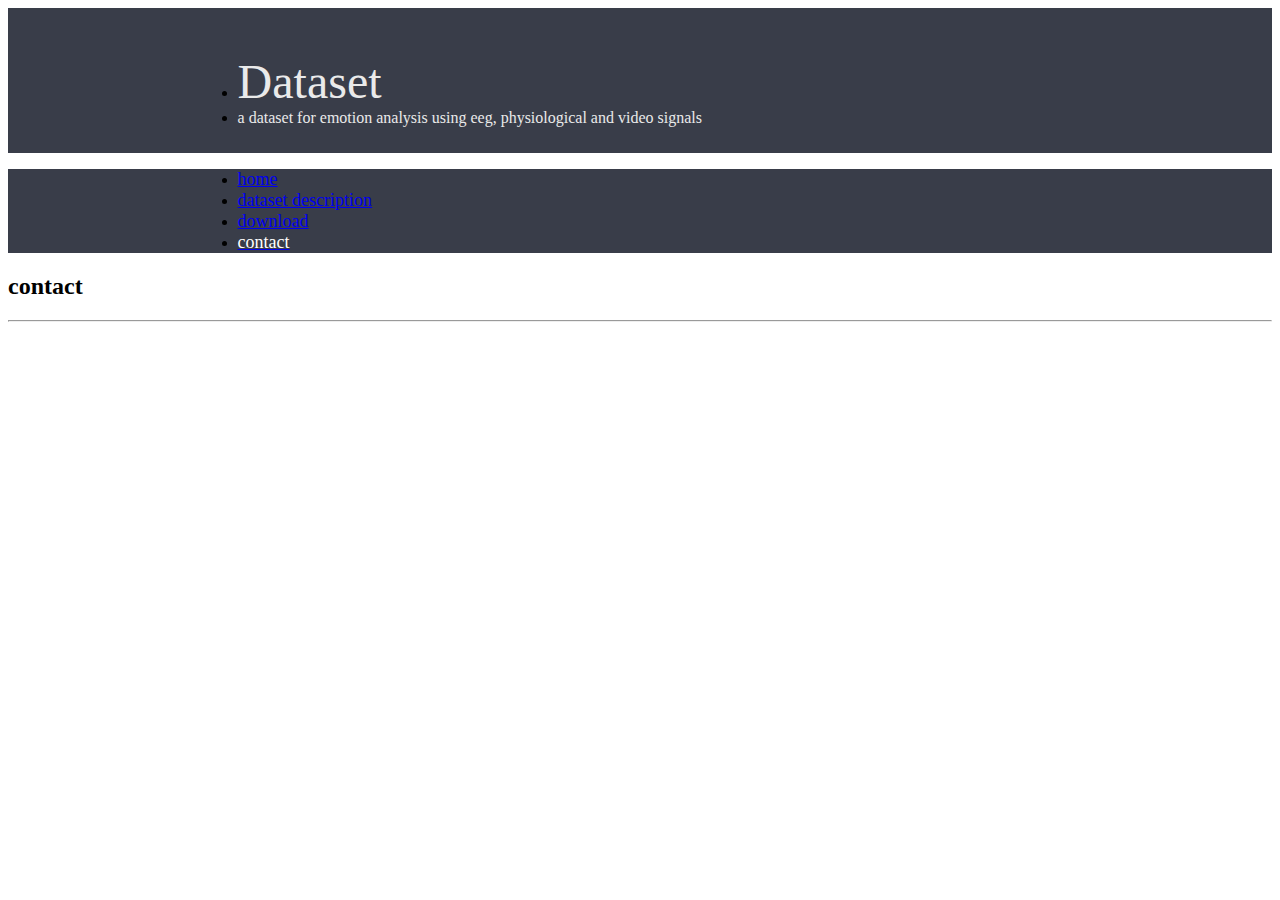
==== contact.html @ 69ab8b9b "Add files via upload" ====
<!DOCTYPE html>
<html lang="en">
<head>
    <meta charset="UTF-8">
    <link rel="stylesheet" href="layui/css/layui.css">
    <title>Title</title>
</head>
<body>
<div >
    <div class="layui-row" style="background: #393D49">
        <div  style="padding-left: 15%;padding-top: 30px;padding-bottom: 10px">
            <ul>
                <li  ><span style="font-size: 300% ;color: #eaeaea;"> Dataset</span></li>
                <li  ><span style="font-size: medium;color: #eaeaea"> a dataset for emotion analysis using eeg, physiological and video signals</span></li>
            </ul>
        </div>
    </div>
    <div class="layui-row " style="background: #393D49" >
        <div>
            <div>
                <ul class="layui-nav" style="margin-left: 15%" >
                    <li class="layui-nav-item"><a href="index.html"><span style="font-size: large">home</span></a></li>
                    <li class="layui-nav-item "><a href="description.html"><span style="font-size: large">dataset description</span></a></li>
                    <li class="layui-nav-item"><a href="download.html"><span style="font-size: large">download</span></a></li>
                    <li class="layui-nav-item"><a href="contact.html"><span style="font-size: large;color: #FFFFFF">contact</span></a></li>
                </ul>
            </div>

        </div>

    </div>
</div>

<div class="layui-col-md8 layui-col-md-offset2">
    <div class="grid-demo grid-demo-bg1">
        <h2>contact</h2>
    </div>
</div>



<hr style="margin-bottom: 50px">

<script src="layui/layui.js"></script>
</body>
</html>
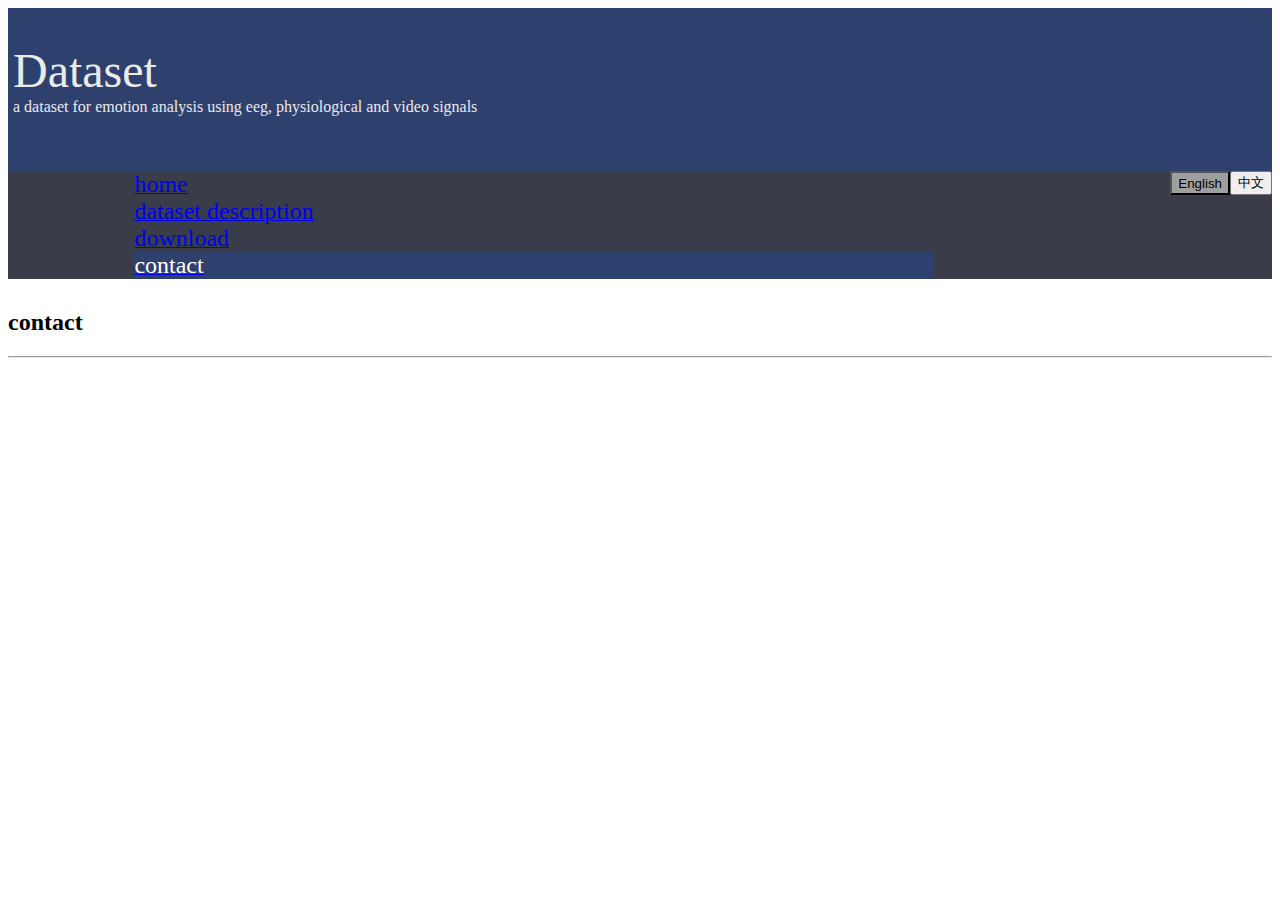
==== commit eb413306: "Add files via upload" ====
--- a/contact.html
+++ b/contact.html
@@ -6,28 +6,35 @@
     <title>Title</title>
 </head>
 <body>
-<div >
-    <div class="layui-row" style="background: #393D49">
-        <div  style="padding-left: 15%;padding-top: 30px;padding-bottom: 10px">
-            <ul>
-                <li  ><span style="font-size: 300% ;color: #eaeaea;"> Dataset</span></li>
-                <li  ><span style="font-size: medium;color: #eaeaea"> a dataset for emotion analysis using eeg, physiological and video signals</span></li>
-            </ul>
+<div class="layui-row" style="margin-bottom: 30px;background: #2e406e">
+    <div style="background: #2e406e;width: 100%">
+        <div class="layui-row layui-col-md8 layui-col-md-offset2">
+
+            <div  style=";padding-top: 30px;padding-bottom: 50px;display: flex">
+                <div style="margin: 5px">
+                    <div  ><span style="font-size: 300% ;color: #eaeaea;"> Dataset</span></div>
+                    <div  ><span style="font-size: medium;color: #eaeaea"> a dataset for emotion analysis using eeg, physiological and video signals</span></div>
+                </div>
+            </div>
+            <div style="display: flex;float: right">
+                <button type="button" class="layui-btn layui-btn-primary layui-btn-sm" style="background: #9F9F9F">English</button>
+                <button type="button" class="layui-btn layui-btn-primary layui-btn-sm">中文</button>
+            </div>
         </div>
-    </div>
-    <div class="layui-row " style="background: #393D49" >
-        <div>
+        <div  class="layui-row layui-col-md8 layui-col-md-offset2" style="background: #393D49;padding-left: 10%" >
             <div>
-                <ul class="layui-nav" style="margin-left: 15%" >
-                    <li class="layui-nav-item"><a href="index.html"><span style="font-size: large">home</span></a></li>
-                    <li class="layui-nav-item "><a href="description.html"><span style="font-size: large">dataset description</span></a></li>
-                    <li class="layui-nav-item"><a href="download.html"><span style="font-size: large">download</span></a></li>
-                    <li class="layui-nav-item"><a href="contact.html"><span style="font-size: large;color: #FFFFFF">contact</span></a></li>
-                </ul>
+                <div>
+                    <div class="layui-nav" style="width: 800px" >
+                        <div class="layui-nav-item" ><a href="index.html"><span style="font-size: x-large;">home</span></a></div>
+                        <div class="layui-nav-item "><a href="description.html"><span style="font-size: x-large">dataset description</span></a></div>
+                        <div class="layui-nav-item"><a href="download.html"><span style="font-size: x-large">download</span></a></div>
+                        <div class="layui-nav-item"style="background: #2e406e"><a href="contact.html"><span style="font-size: x-large;color: #FFFFFF">contact</span></a></div>
+                    </div>
+                </div>
+
             </div>
 
         </div>
-
     </div>
 </div>
 
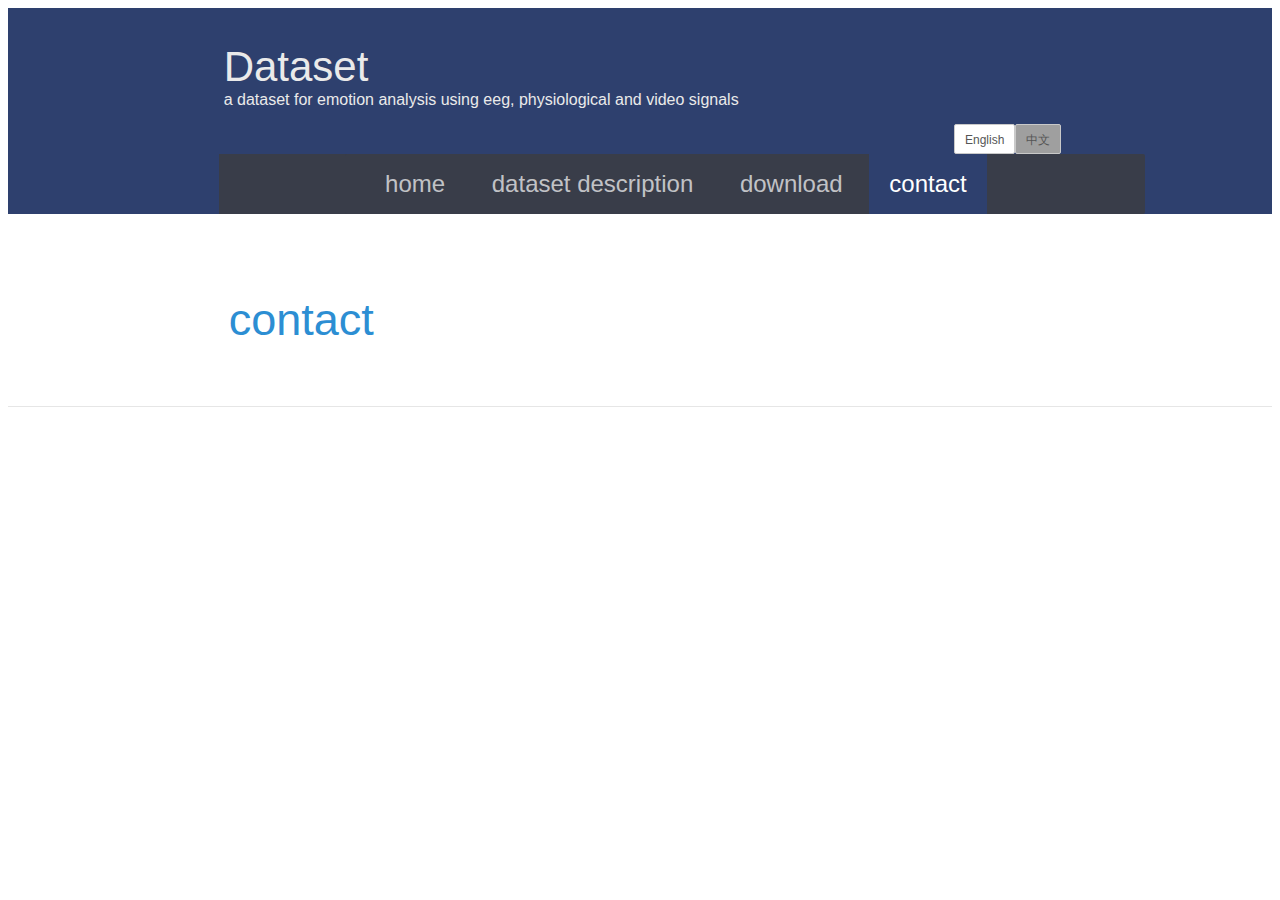
==== commit 31ad602e: "4" ====
--- a/contact.html
+++ b/contact.html
@@ -10,15 +10,15 @@
     <div style="background: #2e406e;width: 100%">
         <div class="layui-row layui-col-md8 layui-col-md-offset2">
 
-            <div  style=";padding-top: 30px;padding-bottom: 50px;display: flex">
+            <div  style=";padding-top: 30px;padding-bottom: 10px;display: flex">
                 <div style="margin: 5px">
                     <div  ><span style="font-size: 300% ;color: #eaeaea;"> Dataset</span></div>
                     <div  ><span style="font-size: medium;color: #eaeaea"> a dataset for emotion analysis using eeg, physiological and video signals</span></div>
                 </div>
             </div>
             <div style="display: flex;float: right">
-                <button type="button" class="layui-btn layui-btn-primary layui-btn-sm" style="background: #9F9F9F">English</button>
-                <button type="button" class="layui-btn layui-btn-primary layui-btn-sm">中文</button>
+                <button type="button" class="layui-btn layui-btn-primary layui-btn-sm" >English</button>
+                <a href="contact_ch.html"><button type="button" class="layui-btn layui-btn-primary layui-btn-sm" style="background: #9F9F9F">中文</button></a>
             </div>
         </div>
         <div  class="layui-row layui-col-md8 layui-col-md-offset2" style="background: #393D49;padding-left: 10%" >
@@ -38,9 +38,15 @@
     </div>
 </div>
 
-<div class="layui-col-md8 layui-col-md-offset2">
+<div class="layui-col-md8 layui-col-md-offset2" style="margin-bottom: 50px">
     <div class="grid-demo grid-demo-bg1">
-        <h2>contact</h2>
+        <div >
+            <h2>contact</h2>
+            <p class="layui-text">
+
+            </p>
+        </div>
+
     </div>
 </div>
 
--- a/layui/css/layui.css
+++ b/layui/css/layui.css
@@ -0,0 +1,68 @@
+/** layui-v2.5.6 MIT License By https://www.layui.com */
+
+h2,.layui-text h2{
+    font-size: 45px;
+    color: #2c8ed3;
+    margin: 50px 0px 0px 10px;
+}
+
+.layui-inline,img{display:inline-block;vertical-align:middle}h1,h2,h3,h4,h5,h6{font-weight:400}
+.layui-edge,.layui-header,.layui-inline,.layui-main{position:relative}
+.layui-body,.layui-edge,.layui-elip{overflow:hidden}
+.layui-btn,.layui-edge,.layui-inline,img{vertical-align:middle}
+.layui-btn,.layui-disabled,.layui-icon,.layui-unselect{-moz-user-select:none;-webkit-user-select:none;-ms-user-select:none}
+.layui-elip,.layui-form-checkbox span,.layui-form-pane .layui-form-label{text-overflow:ellipsis;white-space:nowrap}
+.layui-breadcrumb,.layui-tree-btnGroup{visibility:hidden}blockquote,body,button,dd,div,dl,dt,form,h1,h2,h3,h4,h5,h6,input,li,ol,p,pre,td,textarea,th,ul{-webkit-tap-highlight-color:rgba(0,0,0,0)}a:active,a:hover{outline:0}img{border:none}li{list-style:none}table{border-collapse:collapse;border-spacing:0}h4,h5,h6{font-size:100%}button,input,optgroup,option,select,textarea{font-family:inherit;font-size:inherit;font-style:inherit;font-weight:inherit;outline:0}pre{white-space:pre-wrap;white-space:-moz-pre-wrap;white-space:-pre-wrap;white-space:-o-pre-wrap;word-wrap:break-word}body{line-height:24px;font:14px Helvetica Neue,Helvetica,PingFang SC,Tahoma,Arial,sans-serif}
+hr{height:1px;margin:10px 0;border:0;clear:both}a{color:#333;text-decoration:none}a:hover{color:#777}
+a cite{font-style:normal;*cursor:pointer}
+.layui-border-box,.layui-border-box *{box-sizing:border-box}
+.layui-box,.layui-box *{box-sizing:content-box}
+.layui-clear{clear:both;*zoom:1}
+.layui-clear:after{content:'\20';clear:both;*zoom:1;display:block;height:0}
+.layui-inline{*display:inline;*zoom:1}.layui-edge{display:inline-block;width:0;height:0;border-width:6px;border-style:dashed;border-color:transparent}
+.layui-edge-top{top:-4px;border-bottom-color:#999;border-bottom-style:solid}.layui-edge-right{border-left-color:#999;border-left-style:solid}
+.layui-edge-bottom{top:2px;border-top-color:#999;border-top-style:solid}.layui-edge-left{border-right-color:#999;border-right-style:solid}
+.layui-disabled,.layui-disabled:hover{color:#d2d2d2!important;cursor:not-allowed!important}.layui-circle{border-radius:100%}
+.layui-show{display:block!important}.layui-hide{display:none!important}@font-face{font-family:layui-icon;src:url(../font/iconfont.eot?v=256);src:url(../font/iconfont.eot?v=256#iefix) format('embedded-opentype'),url(../font/iconfont.woff2?v=256) format('woff2'),url(../font/iconfont.woff?v=256) format('woff'),url(../font/iconfont.ttf?v=256) format('truetype'),url(../font/iconfont.svg?v=256#layui-icon) format('svg')}
+.layui-icon{font-family:layui-icon!important;font-size:16px;font-style:normal;-webkit-font-smoothing:antialiased;-moz-osx-font-smoothing:grayscale}
+.layui-icon-reply-fill:before{content:"\e611"}.layui-icon-set-fill:before{content:"\e614"}.layui-icon-menu-fill:before{content:"\e60f"}
+.layui-icon-search:before{content:"\e615"}.layui-icon-share:before{content:"\e641"}.layui-icon-set-sm:before{content:"\e620"}
+.layui-icon-engine:before{content:"\e628"}.layui-icon-close:before{content:"\1006"}.layui-icon-close-fill:before{content:"\1007"}
+.layui-icon-chart-screen:before{content:"\e629"}.layui-icon-star:before{content:"\e600"}.layui-icon-circle-dot:before{content:"\e617"}
+.layui-icon-chat:before{content:"\e606"}.layui-icon-release:before{content:"\e609"}.layui-icon-list:before{content:"\e60a"}
+.layui-icon-chart:before{content:"\e62c"}.layui-icon-ok-circle:before{content:"\1005"}.layui-icon-layim-theme:before{content:"\e61b"}
+.layui-icon-table:before{content:"\e62d"}.layui-icon-right:before{content:"\e602"}.layui-icon-left:before{content:"\e603"}
+.layui-icon-cart-simple:before{content:"\e698"}.layui-icon-face-cry:before{content:"\e69c"}.layui-icon-face-smile:before{content:"\e6af"}
+.layui-icon-survey:before{content:"\e6b2"}.layui-icon-tree:before{content:"\e62e"}.layui-icon-ie:before{content:"\e7bb"}
+.layui-icon-upload-circle:before{content:"\e62f"}.layui-icon-add-circle:before{content:"\e61f"}.layui-icon-download-circle:before{content:"\e601"}.layui-icon-templeate-1:before{content:"\e630"}.layui-icon-util:before{content:"\e631"}.layui-icon-face-surprised:before{content:"\e664"}.layui-icon-edit:before{content:"\e642"}.layui-icon-speaker:before{content:"\e645"}.layui-icon-down:before{content:"\e61a"}.layui-icon-file:before{content:"\e621"}.layui-icon-layouts:before{content:"\e632"}.layui-icon-rate-half:before{content:"\e6c9"}.layui-icon-add-circle-fine:before{content:"\e608"}.layui-icon-prev-circle:before{content:"\e633"}.layui-icon-read:before{content:"\e705"}.layui-icon-404:before{content:"\e61c"}.layui-icon-carousel:before{content:"\e634"}.layui-icon-help:before{content:"\e607"}.layui-icon-code-circle:before{content:"\e635"}.layui-icon-windows:before{content:"\e67f"}.layui-icon-water:before{content:"\e636"}.layui-icon-username:before{content:"\e66f"}.layui-icon-find-fill:before{content:"\e670"}.layui-icon-about:before{content:"\e60b"}.layui-icon-location:before{content:"\e715"}.layui-icon-up:before{content:"\e619"}.layui-icon-pause:before{content:"\e651"}.layui-icon-date:before{content:"\e637"}.layui-icon-layim-uploadfile:before{content:"\e61d"}.layui-icon-delete:before{content:"\e640"}.layui-icon-play:before{content:"\e652"}.layui-icon-top:before{content:"\e604"}.layui-icon-firefox:before{content:"\e686"}.layui-icon-friends:before{content:"\e612"}.layui-icon-refresh-3:before{content:"\e9aa"}.layui-icon-ok:before{content:"\e605"}.layui-icon-layer:before{content:"\e638"}.layui-icon-face-smile-fine:before{content:"\e60c"}.layui-icon-dollar:before{content:"\e659"}.layui-icon-group:before{content:"\e613"}.layui-icon-layim-download:before{content:"\e61e"}.layui-icon-picture-fine:before{content:"\e60d"}.layui-icon-link:before{content:"\e64c"}.layui-icon-diamond:before{content:"\e735"}.layui-icon-log:before{content:"\e60e"}.layui-icon-key:before{content:"\e683"}.layui-icon-rate-solid:before{content:"\e67a"}.layui-icon-fonts-del:before{content:"\e64f"}.layui-icon-unlink:before{content:"\e64d"}.layui-icon-fonts-clear:before{content:"\e639"}.layui-icon-triangle-r:before{content:"\e623"}.layui-icon-circle:before{content:"\e63f"}.layui-icon-radio:before{content:"\e643"}.layui-icon-align-center:before{content:"\e647"}.layui-icon-align-right:before{content:"\e648"}.layui-icon-align-left:before{content:"\e649"}.layui-icon-loading-1:before{content:"\e63e"}.layui-icon-return:before{content:"\e65c"}.layui-icon-fonts-strong:before{content:"\e62b"}.layui-icon-upload:before{content:"\e67c"}.layui-icon-dialogue:before{content:"\e63a"}.layui-icon-video:before{content:"\e6ed"}.layui-icon-headset:before{content:"\e6fc"}.layui-icon-cellphone-fine:before{content:"\e63b"}.layui-icon-add-1:before{content:"\e654"}.layui-icon-face-smile-b:before{content:"\e650"}.layui-icon-fonts-html:before{content:"\e64b"}.layui-icon-screen-full:before{content:"\e622"}.layui-icon-form:before{content:"\e63c"}.layui-icon-cart:before{content:"\e657"}.layui-icon-camera-fill:before{content:"\e65d"}.layui-icon-tabs:before{content:"\e62a"}.layui-icon-heart-fill:before{content:"\e68f"}.layui-icon-fonts-code:before{content:"\e64e"}.layui-icon-ios:before{content:"\e680"}.layui-icon-at:before{content:"\e687"}.layui-icon-fire:before{content:"\e756"}.layui-icon-set:before{content:"\e716"}.layui-icon-fonts-u:before{content:"\e646"}.layui-icon-triangle-d:before{content:"\e625"}.layui-icon-tips:before{content:"\e702"}.layui-icon-picture:before{content:"\e64a"}.layui-icon-more-vertical:before{content:"\e671"}.layui-icon-bluetooth:before{content:"\e689"}.layui-icon-flag:before{content:"\e66c"}.layui-icon-loading:before{content:"\e63d"}.layui-icon-fonts-i:before{content:"\e644"}.layui-icon-refresh-1:before{content:"\e666"}.layui-icon-rmb:before{content:"\e65e"}.layui-icon-addition:before{content:"\e624"}.layui-icon-home:before{content:"\e68e"}.layui-icon-time:before{content:"\e68d"}.layui-icon-user:before{content:"\e770"}.layui-icon-notice:before{content:"\e667"}.layui-icon-chrome:before{content:"\e68a"}.layui-icon-edge:before{content:"\e68b"}.layui-icon-login-weibo:before{content:"\e675"}.layui-icon-voice:before{content:"\e688"}.layui-icon-upload-drag:before{content:"\e681"}.layui-icon-login-qq:before{content:"\e676"}.layui-icon-snowflake:before{content:"\e6b1"}.layui-icon-heart:before{content:"\e68c"}.layui-icon-logout:before{content:"\e682"}.layui-icon-file-b:before{content:"\e655"}.layui-icon-template:before{content:"\e663"}.layui-icon-transfer:before{content:"\e691"}.layui-icon-auz:before{content:"\e672"}.layui-icon-console:before{content:"\e665"}.layui-icon-app:before{content:"\e653"}.layui-icon-prev:before{content:"\e65a"}.layui-icon-website:before{content:"\e7ae"}.layui-icon-next:before{content:"\e65b"}.layui-icon-component:before{content:"\e857"}.layui-icon-android:before{content:"\e684"}.layui-icon-more:before{content:"\e65f"}.layui-icon-login-wechat:before{content:"\e677"}.layui-icon-shrink-right:before{content:"\e668"}.layui-icon-spread-left:before{content:"\e66b"}.layui-icon-camera:before{content:"\e660"}.layui-icon-note:before{content:"\e66e"}.layui-icon-refresh:before{content:"\e669"}.layui-icon-female:before{content:"\e661"}.layui-icon-male:before{content:"\e662"}.layui-icon-screen-restore:before{content:"\e758"}.layui-icon-password:before{content:"\e673"}.layui-icon-senior:before{content:"\e674"}.layui-icon-theme:before{content:"\e66a"}.layui-icon-tread:before{content:"\e6c5"}.layui-icon-praise:before{content:"\e6c6"}.layui-icon-star-fill:before{content:"\e658"}.layui-icon-rate:before{content:"\e67b"}.layui-icon-template-1:before{content:"\e656"}.layui-icon-vercode:before{content:"\e679"}.layui-icon-service:before{content:"\e626"}.layui-icon-cellphone:before{content:"\e678"}.layui-icon-print:before{content:"\e66d"}.layui-icon-cols:before{content:"\e610"}.layui-icon-wifi:before{content:"\e7e0"}.layui-icon-export:before{content:"\e67d"}.layui-icon-rss:before{content:"\e808"}.layui-icon-slider:before{content:"\e714"}.layui-icon-email:before{content:"\e618"}.layui-icon-subtraction:before{content:"\e67e"}.layui-icon-mike:before{content:"\e6dc"}.layui-icon-light:before{content:"\e748"}.layui-icon-gift:before{content:"\e627"}.layui-icon-mute:before{content:"\e685"}.layui-icon-reduce-circle:before{content:"\e616"}.layui-icon-music:before{content:"\e690"}.layui-main{width:1140px;margin:0 auto}.layui-header{z-index:1000;height:60px}.layui-header a:hover{transition:all .5s;-webkit-transition:all .5s}.layui-side{position:fixed;left:0;top:0;bottom:0;z-index:999;width:200px;overflow-x:hidden}.layui-side-scroll{position:relative;width:220px;height:100%;overflow-x:hidden}.layui-body{position:absolute;left:200px;right:0;top:0;bottom:0;z-index:998;width:auto;overflow-y:auto;box-sizing:border-box}.layui-layout-body{overflow:hidden}.layui-layout-admin .layui-header{background-color:#23262E}.layui-layout-admin .layui-side{top:60px;width:200px;overflow-x:hidden}.layui-layout-admin .layui-body{position:fixed;top:60px;bottom:44px}.layui-layout-admin .layui-main{width:auto;margin:0 15px}.layui-layout-admin .layui-footer{position:fixed;left:200px;right:0;bottom:0;height:44px;line-height:44px;padding:0 15px;background-color:#eee}.layui-layout-admin .layui-logo{position:absolute;left:0;top:0;width:200px;height:100%;line-height:60px;text-align:center;color:#009688;font-size:16px}.layui-layout-admin .layui-header .layui-nav{background:0 0}.layui-layout-left{position:absolute!important;left:200px;top:0}.layui-layout-right{position:absolute!important;right:0;top:0}
+.layui-container{position:relative;margin:0 auto;padding:0 15px;box-sizing:border-box}
+.layui-fluid{position:relative;margin:0 auto;}
+.layui-row:after,.layui-row:before{content:'';display:block;clear:both}.layui-col-lg1,.layui-col-lg10,.layui-col-lg11,.layui-col-lg12,.layui-col-lg2,.layui-col-lg3,.layui-col-lg4,.layui-col-lg5,.layui-col-lg6,.layui-col-lg7,.layui-col-lg8,.layui-col-lg9,.layui-col-md1,.layui-col-md10,.layui-col-md11,.layui-col-md12,.layui-col-md2,.layui-col-md3,.layui-col-md4,.layui-col-md5,.layui-col-md6,.layui-col-md7,.layui-col-md8,.layui-col-md9,.layui-col-sm1,.layui-col-sm10,.layui-col-sm11,.layui-col-sm12,.layui-col-sm2,.layui-col-sm3,.layui-col-sm4,.layui-col-sm5,.layui-col-sm6,.layui-col-sm7,.layui-col-sm8,.layui-col-sm9,.layui-col-xs1,.layui-col-xs10,.layui-col-xs11,.layui-col-xs12,.layui-col-xs2,.layui-col-xs3,.layui-col-xs4,.layui-col-xs5,.layui-col-xs6,.layui-col-xs7,.layui-col-xs8,.layui-col-xs9{position:relative;display:block;box-sizing:border-box}.layui-col-xs1,.layui-col-xs10,.layui-col-xs11,.layui-col-xs12,.layui-col-xs2,.layui-col-xs3,.layui-col-xs4,.layui-col-xs5,.layui-col-xs6,.layui-col-xs7,.layui-col-xs8,.layui-col-xs9{float:left}.layui-col-xs1{width:8.33333333%}.layui-col-xs2{width:16.66666667%}.layui-col-xs3{width:25%}.layui-col-xs4{width:33.33333333%}.layui-col-xs5{width:41.66666667%}.layui-col-xs6{width:50%}.layui-col-xs7{width:58.33333333%}.layui-col-xs8{width:66.66666667%}.layui-col-xs9{width:75%}.layui-col-xs10{width:83.33333333%}.layui-col-xs11{width:91.66666667%}.layui-col-xs12{width:100%}.layui-col-xs-offset1{margin-left:8.33333333%}.layui-col-xs-offset2{margin-left:16.66666667%}.layui-col-xs-offset3{margin-left:25%}.layui-col-xs-offset4{margin-left:33.33333333%}.layui-col-xs-offset5{margin-left:41.66666667%}.layui-col-xs-offset6{margin-left:50%}.layui-col-xs-offset7{margin-left:58.33333333%}.layui-col-xs-offset8{margin-left:66.66666667%}.layui-col-xs-offset9{margin-left:75%}.layui-col-xs-offset10{margin-left:83.33333333%}.layui-col-xs-offset11{margin-left:91.66666667%}.layui-col-xs-offset12{margin-left:100%}@media screen and (max-width:768px){.layui-hide-xs{display:none!important}.layui-show-xs-block{display:block!important}.layui-show-xs-inline{display:inline!important}.layui-show-xs-inline-block{display:inline-block!important}}@media screen and (min-width:768px){
+    .layui-container{width:750px}.layui-hide-sm{display:none!important}.layui-show-sm-block{display:block!important}.layui-show-sm-inline{display:inline!important}.layui-show-sm-inline-block{display:inline-block!important}.layui-col-sm1,.layui-col-sm10,.layui-col-sm11,.layui-col-sm12,.layui-col-sm2,.layui-col-sm3,.layui-col-sm4,.layui-col-sm5,.layui-col-sm6,.layui-col-sm7,.layui-col-sm8,.layui-col-sm9{float:left}.layui-col-sm1{width:8.33333333%}.layui-col-sm2{width:16.66666667%}.layui-col-sm3{width:25%}.layui-col-sm4{width:33.33333333%}.layui-col-sm5{width:41.66666667%}.layui-col-sm6{width:50%}.layui-col-sm7{width:58.33333333%}.layui-col-sm8{width:66.66666667%}.layui-col-sm9{width:75%}.layui-col-sm10{width:83.33333333%}.layui-col-sm11{width:91.66666667%}.layui-col-sm12{width:100%}.layui-col-sm-offset1{margin-left:8.33333333%}.layui-col-sm-offset2{margin-left:16.66666667%}.layui-col-sm-offset3{margin-left:25%}.layui-col-sm-offset4{margin-left:33.33333333%}.layui-col-sm-offset5{margin-left:41.66666667%}.layui-col-sm-offset6{margin-left:50%}.layui-col-sm-offset7{margin-left:58.33333333%}.layui-col-sm-offset8{margin-left:66.66666667%}.layui-col-sm-offset9{margin-left:75%}.layui-col-sm-offset10{margin-left:83.33333333%}.layui-col-sm-offset11{margin-left:91.66666667%}.layui-col-sm-offset12{margin-left:100%}}@media screen and (min-width:992px){
+    .layui-container{width:970px}.layui-hide-md{display:none!important}.layui-show-md-block{display:block!important}.layui-show-md-inline{display:inline!important}.layui-show-md-inline-block{display:inline-block!important}.layui-col-md1,.layui-col-md10,.layui-col-md11,.layui-col-md12,.layui-col-md2,.layui-col-md3,.layui-col-md4,.layui-col-md5,.layui-col-md6,.layui-col-md7,.layui-col-md8,.layui-col-md9{float:left}.layui-col-md1{width:8.33333333%}.layui-col-md2{width:16.66666667%}.layui-col-md3{width:25%}.layui-col-md4{width:33.33333333%}.layui-col-md5{width:41.66666667%}.layui-col-md6{width:50%}.layui-col-md7{width:58.33333333%}.layui-col-md8{width:66.66666667%}.layui-col-md9{width:75%}.layui-col-md10{width:83.33333333%}.layui-col-md11{width:91.66666667%}.layui-col-md12{width:100%}.layui-col-md-offset1{margin-left:8.33333333%}.layui-col-md-offset2{margin-left:16.66666667%}.layui-col-md-offset3{margin-left:25%}.layui-col-md-offset4{margin-left:33.33333333%}.layui-col-md-offset5{margin-left:41.66666667%}.layui-col-md-offset6{margin-left:50%}.layui-col-md-offset7{margin-left:58.33333333%}.layui-col-md-offset8{margin-left:66.66666667%}.layui-col-md-offset9{margin-left:75%}.layui-col-md-offset10{margin-left:83.33333333%}.layui-col-md-offset11{margin-left:91.66666667%}.layui-col-md-offset12{margin-left:100%}}@media screen and (min-width:1200px){.layui-container{width:1170px}.layui-hide-lg{display:none!important}.layui-show-lg-block{display:block!important}.layui-show-lg-inline{display:inline!important}.layui-show-lg-inline-block{display:inline-block!important}.layui-col-lg1,.layui-col-lg10,.layui-col-lg11,.layui-col-lg12,.layui-col-lg2,.layui-col-lg3,.layui-col-lg4,.layui-col-lg5,.layui-col-lg6,.layui-col-lg7,.layui-col-lg8,.layui-col-lg9{float:left}.layui-col-lg1{width:8.33333333%}.layui-col-lg2{width:16.66666667%}.layui-col-lg3{width:25%}.layui-col-lg4{width:33.33333333%}.layui-col-lg5{width:41.66666667%}.layui-col-lg6{width:50%}.layui-col-lg7{width:58.33333333%}.layui-col-lg8{width:66.66666667%}.layui-col-lg9{width:75%}.layui-col-lg10{width:83.33333333%}.layui-col-lg11{width:91.66666667%}.layui-col-lg12{width:100%}.layui-col-lg-offset1{margin-left:8.33333333%}.layui-col-lg-offset2{margin-left:16.66666667%}.layui-col-lg-offset3{margin-left:25%}.layui-col-lg-offset4{margin-left:33.33333333%}.layui-col-lg-offset5{margin-left:41.66666667%}.layui-col-lg-offset6{margin-left:50%}.layui-col-lg-offset7{margin-left:58.33333333%}.layui-col-lg-offset8{margin-left:66.66666667%}.layui-col-lg-offset9{margin-left:75%}.layui-col-lg-offset10{margin-left:83.33333333%}.layui-col-lg-offset11{margin-left:91.66666667%}.layui-col-lg-offset12{margin-left:100%}}.layui-col-space1{margin:-.5px}.layui-col-space1>*{padding:.5px}.layui-col-space2{margin:-1px}.layui-col-space2>*{padding:1px}.layui-col-space4{margin:-2px}.layui-col-space4>*{padding:2px}.layui-col-space5{margin:-2.5px}.layui-col-space5>*{padding:2.5px}.layui-col-space6{margin:-3px}.layui-col-space6>*{padding:3px}.layui-col-space8{margin:-4px}.layui-col-space8>*{padding:4px}.layui-col-space10{margin:-5px}.layui-col-space10>*{padding:5px}.layui-col-space12{margin:-6px}.layui-col-space12>*{padding:6px}.layui-col-space14{margin:-7px}.layui-col-space14>*{padding:7px}.layui-col-space15{margin:-7.5px}.layui-col-space15>*{padding:7.5px}.layui-col-space16{margin:-8px}.layui-col-space16>*{padding:8px}.layui-col-space18{margin:-9px}.layui-col-space18>*{padding:9px}.layui-col-space20{margin:-10px}.layui-col-space20>*{padding:10px}.layui-col-space22{margin:-11px}.layui-col-space22>*{padding:11px}.layui-col-space24{margin:-12px}.layui-col-space24>*{padding:12px}.layui-col-space25{margin:-12.5px}.layui-col-space25>*{padding:12.5px}.layui-col-space26{margin:-13px}.layui-col-space26>*{padding:13px}.layui-col-space28{margin:-14px}.layui-col-space28>*{padding:14px}.layui-col-space30{margin:-15px}.layui-col-space30>*{padding:15px}.layui-btn,.layui-input,.layui-select,
+                                                                                                                                                                                                                                                                                                                                                                                                                                                                                                                                                                                                                                                                                                                                                                                                                                                                                                                                                                                                                                                                                                                                                                                                                                                                                                                                                                                                                                                                                                                                                                                                                                                                                                                                                                                                                                                                                                                                                                                                                                                                                                                                                                                                                                                                                                                                                                                                                                                                                                                                                                                                                                                                                                                                                                                                                                                                                                                                                                                                                                                                                                                                                                                                                                                                                                                                                                                                                                                                                                                                                                                                                                                                                                                                                                                                                                                                                                                                                                                                                                                                                                                                                                                                                                                                                                                                                                                                                                                                                                                                                                                                                                                                                                                                                                                                                                                                                                                                                                                                                                                                                                                                                                                                                                                                                                                                                                                                                                                                                                                                                                                                                                                                                                                                                                                                                                                                                                                                                                                                                                                                                                                                                                                                                                                                                                                                                                                                                                                                                                                                                                                                                                                                                                                                                                       .layui-textarea,.layui-upload-button{outline:0;-webkit-appearance:none;transition:all .3s;-webkit-transition:all .3s;box-sizing:border-box}.layui-elem-quote{margin-bottom:10px;padding:15px;line-height:22px;border-left:5px solid #009688;border-radius:0 2px 2px 0;background-color:#f2f2f2}.layui-quote-nm{border-style:solid;border-width:1px 1px 1px 5px;background:0 0}.layui-elem-field{margin-bottom:10px;padding:0;border-width:1px;border-style:solid}
+.layui-elem-field legend{margin-left:20px;padding:0 10px;font-size:45px;font-weight:300;color: #0C0C0C}
+.layui-field-title{margin:10px 0 20px;border-width:1px 0 0}
+.layui-field-box{padding:10px 15px}
+.layui-field-title .layui-field-box{padding:10px 0}
+
+.layui-progress{position:relative;height:6px;border-radius:20px;background-color:#e2e2e2}.layui-progress-bar{position:absolute;left:0;top:0;width:0;max-width:100%;height:6px;border-radius:20px;text-align:right;background-color:#5FB878;transition:all .3s;-webkit-transition:all .3s}.layui-progress-big,.layui-progress-big .layui-progress-bar{height:18px;line-height:18px}.layui-progress-text{position:relative;top:-20px;line-height:18px;font-size:12px;color:#666}.layui-progress-big .layui-progress-text{position:static;padding:0 10px;color:#fff}.layui-collapse{border-width:1px;border-style:solid;border-radius:2px}.layui-colla-content,.layui-colla-item{border-top-width:1px;border-top-style:solid}.layui-colla-item:first-child{border-top:none}.layui-colla-title{position:relative;height:42px;line-height:42px;padding:0 15px 0 35px;color:#333;background-color:#f2f2f2;cursor:pointer;font-size:14px;overflow:hidden}.layui-colla-content{display:none;padding:10px 15px;line-height:22px;color:#666}.layui-colla-icon{position:absolute;left:15px;top:0;font-size:14px}.layui-card{margin-bottom:15px;border-radius:2px;background-color:#fff;box-shadow:0 1px 2px 0 rgba(0,0,0,.05)}.layui-card:last-child{margin-bottom:0}.layui-card-header{position:relative;height:42px;line-height:42px;padding:0 15px;border-bottom:1px solid #f6f6f6;color:#333;border-radius:2px 2px 0 0;font-size:14px}.layui-bg-black,.layui-bg-blue,.layui-bg-cyan,.layui-bg-green,.layui-bg-orange,.layui-bg-red{color:#fff!important}.layui-card-body{position:relative;padding:10px 15px;line-height:24px}.layui-card-body[pad15]{padding:15px}.layui-card-body[pad20]{padding:20px}.layui-card-body .layui-table{margin:5px 0}.layui-card .layui-tab{margin:0}.layui-panel-window{position:relative;padding:15px;border-radius:0;border-top:5px solid #E6E6E6;background-color:#fff}.layui-auxiliar-moving{position:fixed;left:0;right:0;top:0;bottom:0;width:100%;height:100%;background:0 0;z-index:9999999999}.layui-form-label,.layui-form-mid,.layui-form-select,.layui-input-block,.layui-input-inline,.layui-textarea{position:relative}.layui-bg-red{background-color:#FF5722!important}.layui-bg-orange{background-color:#FFB800!important}.layui-bg-green{background-color:#009688!important}.layui-bg-cyan{background-color:#2F4056!important}.layui-bg-blue{background-color:#1E9FFF!important}.layui-bg-black{background-color:#393D49!important}.layui-bg-gray{background-color:#eee!important;color:#666!important}.layui-badge-rim,.layui-colla-content,.layui-colla-item,.layui-collapse,.layui-elem-field,.layui-form-pane .layui-form-item[pane],.layui-form-pane .layui-form-label,.layui-input,.layui-layedit,.layui-layedit-tool,.layui-quote-nm,.layui-select,.layui-tab-bar,.layui-tab-card,.layui-tab-title,.layui-tab-title .layui-this:after,.layui-textarea{border-color:#e6e6e6}.layui-timeline-item:before,hr{background-color:#e6e6e6}
+
+.layui-text{line-height:25px;font-size:18px;color: #666;margin: 10px 5px}
+.layui-text h1,.layui-text h3{font-weight:500;color:#333}
+.layui-text h1{font-size:30px}.layui-text h2{font-size:45px}.layui-text h3{font-size:18px}
+.layui-text a:not(.layui-btn){color:#01AAED}.layui-text a:not(.layui-btn):hover{text-decoration:underline}
+.layui-text ul{padding:5px 0 5px 15px}.layui-text ul li{margin-top:5px;list-style-type:disc}
+.layui-text em,.layui-word-aux{color:#999!important;padding:0 5px!important}
+
+.layui-btn{display:inline-block;height:38px;line-height:38px;padding:0 18px;background-color:#009688;color:#fff;white-space:nowrap;text-align:center;font-size:14px;border:none;border-radius:2px;cursor:pointer}.layui-btn:hover{opacity:.8;filter:alpha(opacity=80);color:#fff}.layui-btn:active{opacity:1;filter:alpha(opacity=100)}.layui-btn+.layui-btn{margin-left:10px}.layui-btn-container{font-size:0}.layui-btn-container .layui-btn{margin-right:10px;margin-bottom:10px}.layui-btn-container .layui-btn+.layui-btn{margin-left:0}.layui-table .layui-btn-container .layui-btn{margin-bottom:9px}.layui-btn-radius{border-radius:100px}.layui-btn .layui-icon{margin-right:3px;font-size:18px;vertical-align:bottom;vertical-align:middle\9}.layui-btn-primary{border:1px solid #C9C9C9;background-color:#fff;color:#555}.layui-btn-primary:hover{border-color:#009688;color:#333}.layui-btn-normal{background-color:#1E9FFF}.layui-btn-warm{background-color:#FFB800}.layui-btn-danger{background-color:#FF5722}.layui-btn-checked{background-color:#5FB878}.layui-btn-disabled,.layui-btn-disabled:active,.layui-btn-disabled:hover{border:1px solid #e6e6e6;background-color:#FBFBFB;color:#C9C9C9;cursor:not-allowed;opacity:1}.layui-btn-lg{height:44px;line-height:44px;padding:0 25px;font-size:16px}.layui-btn-sm{height:30px;line-height:30px;padding:0 10px;font-size:12px}.layui-btn-sm i{font-size:16px!important}.layui-btn-xs{height:22px;line-height:22px;padding:0 5px;font-size:12px}.layui-btn-xs i{font-size:14px!important}.layui-btn-group{display:inline-block;vertical-align:middle;font-size:0}.layui-btn-group .layui-btn{margin-left:0!important;margin-right:0!important;border-left:1px solid rgba(255,255,255,.5);border-radius:0}.layui-btn-group .layui-btn-primary{border-left:none}.layui-btn-group .layui-btn-primary:hover{border-color:#C9C9C9;color:#009688}.layui-btn-group .layui-btn:first-child{border-left:none;border-radius:2px 0 0 2px}.layui-btn-group .layui-btn-primary:first-child{border-left:1px solid #c9c9c9}.layui-btn-group .layui-btn:last-child{border-radius:0 2px 2px 0}.layui-btn-group .layui-btn+.layui-btn{margin-left:0}.layui-btn-group+.layui-btn-group{margin-left:10px}.layui-btn-fluid{width:100%}.layui-input,.layui-select,.layui-textarea{height:38px;line-height:1.3;line-height:38px\9;border-width:1px;border-style:solid;background-color:#fff;border-radius:2px}.layui-input::-webkit-input-placeholder,.layui-select::-webkit-input-placeholder,.layui-textarea::-webkit-input-placeholder{line-height:1.3}.layui-input,.layui-textarea{display:block;width:100%;padding-left:10px}.layui-input:hover,.layui-textarea:hover{border-color:#D2D2D2!important}.layui-input:focus,.layui-textarea:focus{border-color:#C9C9C9!important}.layui-textarea{min-height:100px;height:auto;line-height:20px;padding:6px 10px;resize:vertical}.layui-select{padding:0 10px}.layui-form input[type=checkbox],.layui-form input[type=radio],.layui-form select{display:none}.layui-form [lay-ignore]{display:initial}.layui-form-item{margin-bottom:15px;clear:both;*zoom:1}.layui-form-item:after{content:'\20';clear:both;*zoom:1;display:block;height:0}.layui-form-label{float:left;display:block;padding:9px 15px;width:80px;font-weight:400;line-height:20px;text-align:right}.layui-form-label-col{display:block;float:none;padding:9px 0;line-height:20px;text-align:left}.layui-form-item .layui-inline{margin-bottom:5px;margin-right:10px}.layui-input-block{margin-left:110px;min-height:36px}.layui-input-inline{display:inline-block;vertical-align:middle}.layui-form-item .layui-input-inline{float:left;width:190px;margin-right:10px}.layui-form-text .layui-input-inline{width:auto}.layui-form-mid{float:left;display:block;padding:9px 0!important;line-height:20px;margin-right:10px}.layui-form-danger+.layui-form-select .layui-input,.layui-form-danger:focus{border-color:#FF5722!important}.layui-form-select .layui-input{padding-right:30px;cursor:pointer}.layui-form-select .layui-edge{position:absolute;right:10px;top:50%;margin-top:-3px;cursor:pointer;border-width:6px;border-top-color:#c2c2c2;border-top-style:solid;transition:all .3s;-webkit-transition:all .3s}.layui-form-select dl{display:none;position:absolute;left:0;top:42px;padding:5px 0;z-index:899;min-width:100%;border:1px solid #d2d2d2;max-height:300px;overflow-y:auto;background-color:#fff;border-radius:2px;box-shadow:0 2px 4px rgba(0,0,0,.12);box-sizing:border-box}.layui-form-select dl dd,.layui-form-select dl dt{padding:0 10px;line-height:36px;white-space:nowrap;overflow:hidden;text-overflow:ellipsis}.layui-form-select dl dt{font-size:12px;color:#999}.layui-form-select dl dd{cursor:pointer}.layui-form-select dl dd:hover{background-color:#f2f2f2;-webkit-transition:.5s all;transition:.5s all}.layui-form-select .layui-select-group dd{padding-left:20px}.layui-form-select dl dd.layui-select-tips{padding-left:10px!important;color:#999}.layui-form-select dl dd.layui-this{background-color:#5FB878;color:#fff}.layui-form-checkbox,.layui-form-select dl dd.layui-disabled{background-color:#fff}.layui-form-selected dl{display:block}.layui-form-checkbox,.layui-form-checkbox *,.layui-form-switch{display:inline-block;vertical-align:middle}.layui-form-selected .layui-edge{margin-top:-9px;-webkit-transform:rotate(180deg);transform:rotate(180deg);margin-top:-3px\9}:root .layui-form-selected .layui-edge{margin-top:-9px\0/IE9}.layui-form-selectup dl{top:auto;bottom:42px}.layui-select-none{margin:5px 0;text-align:center;color:#999}.layui-select-disabled .layui-disabled{border-color:#eee!important}.layui-select-disabled .layui-edge{border-top-color:#d2d2d2}.layui-form-checkbox{position:relative;height:30px;line-height:30px;margin-right:10px;padding-right:30px;cursor:pointer;font-size:0;-webkit-transition:.1s linear;transition:.1s linear;box-sizing:border-box}.layui-form-checkbox span{padding:0 10px;height:100%;font-size:14px;border-radius:2px 0 0 2px;background-color:#d2d2d2;color:#fff;overflow:hidden}.layui-form-checkbox:hover span{background-color:#c2c2c2}.layui-form-checkbox i{position:absolute;right:0;top:0;width:30px;height:28px;border:1px solid #d2d2d2;border-left:none;border-radius:0 2px 2px 0;color:#fff;font-size:20px;text-align:center}.layui-form-checkbox:hover i{border-color:#c2c2c2;color:#c2c2c2}.layui-form-checked,.layui-form-checked:hover{border-color:#5FB878}.layui-form-checked span,.layui-form-checked:hover span{background-color:#5FB878}.layui-form-checked i,.layui-form-checked:hover i{color:#5FB878}.layui-form-item .layui-form-checkbox{margin-top:4px}.layui-form-checkbox[lay-skin=primary]{height:auto!important;line-height:normal!important;min-width:18px;min-height:18px;border:none!important;margin-right:0;padding-left:28px;padding-right:0;background:0 0}.layui-form-checkbox[lay-skin=primary] span{padding-left:0;padding-right:15px;line-height:18px;background:0 0;color:#666}.layui-form-checkbox[lay-skin=primary] i{right:auto;left:0;width:16px;height:16px;line-height:16px;border:1px solid #d2d2d2;font-size:12px;border-radius:2px;background-color:#fff;-webkit-transition:.1s linear;transition:.1s linear}.layui-form-checkbox[lay-skin=primary]:hover i{border-color:#5FB878;color:#fff}.layui-form-checked[lay-skin=primary] i{border-color:#5FB878!important;background-color:#5FB878;color:#fff}.layui-checkbox-disbaled[lay-skin=primary] span{background:0 0!important;color:#c2c2c2}.layui-checkbox-disbaled[lay-skin=primary]:hover i{border-color:#d2d2d2}.layui-form-item .layui-form-checkbox[lay-skin=primary]{margin-top:10px}.layui-form-switch{position:relative;height:22px;line-height:22px;min-width:35px;padding:0 5px;margin-top:8px;border:1px solid #d2d2d2;border-radius:20px;cursor:pointer;background-color:#fff;-webkit-transition:.1s linear;transition:.1s linear}.layui-form-switch i{position:absolute;left:5px;top:3px;width:16px;height:16px;border-radius:20px;background-color:#d2d2d2;-webkit-transition:.1s linear;transition:.1s linear}.layui-form-switch em{position:relative;top:0;width:25px;margin-left:21px;padding:0!important;text-align:center!important;color:#999!important;font-style:normal!important;font-size:12px}.layui-form-onswitch{border-color:#5FB878;background-color:#5FB878}.layui-checkbox-disbaled,.layui-checkbox-disbaled i{border-color:#e2e2e2!important}.layui-form-onswitch i{left:100%;margin-left:-21px;background-color:#fff}.layui-form-onswitch em{margin-left:5px;margin-right:21px;color:#fff!important}.layui-checkbox-disbaled span{background-color:#e2e2e2!important}.layui-checkbox-disbaled:hover i{color:#fff!important}[lay-radio]{display:none}.layui-form-radio,.layui-form-radio *{display:inline-block;vertical-align:middle}.layui-form-radio{line-height:28px;margin:6px 10px 0 0;padding-right:10px;cursor:pointer;font-size:0}.layui-form-radio *{font-size:14px}.layui-form-radio>i{margin-right:8px;font-size:22px;color:#c2c2c2}.layui-form-radio>i:hover,.layui-form-radioed>i{color:#5FB878}.layui-radio-disbaled>i{color:#e2e2e2!important}.layui-form-pane .layui-form-label{width:110px;padding:8px 15px;height:38px;line-height:20px;border-width:1px;border-style:solid;border-radius:2px 0 0 2px;text-align:center;background-color:#FBFBFB;overflow:hidden;box-sizing:border-box}.layui-form-pane .layui-input-inline{margin-left:-1px}.layui-form-pane .layui-input-block{margin-left:110px;left:-1px}.layui-form-pane .layui-input{border-radius:0 2px 2px 0}.layui-form-pane .layui-form-text .layui-form-label{float:none;width:100%;border-radius:2px;box-sizing:border-box;text-align:left}.layui-form-pane .layui-form-text .layui-input-inline{display:block;margin:0;top:-1px;clear:both}.layui-form-pane .layui-form-text .layui-input-block{margin:0;left:0;top:-1px}.layui-form-pane .layui-form-text .layui-textarea{min-height:100px;border-radius:0 0 2px 2px}.layui-form-pane .layui-form-checkbox{margin:4px 0 4px 10px}.layui-form-pane .layui-form-radio,.layui-form-pane .layui-form-switch{margin-top:6px;margin-left:10px}.layui-form-pane .layui-form-item[pane]{position:relative;border-width:1px;border-style:solid}.layui-form-pane .layui-form-item[pane] .layui-form-label{position:absolute;left:0;top:0;height:100%;border-width:0 1px 0 0}.layui-form-pane .layui-form-item[pane] .layui-input-inline{margin-left:110px}@media screen and (max-width:450px){.layui-form-item .layui-form-label{text-overflow:ellipsis;overflow:hidden;white-space:nowrap}.layui-form-item .layui-inline{display:block;margin-right:0;margin-bottom:20px;clear:both}.layui-form-item .layui-inline:after{content:'\20';clear:both;display:block;height:0}.layui-form-item .layui-input-inline{display:block;float:none;left:-3px;width:auto;margin:0 0 10px 112px}.layui-form-item .layui-input-inline+.layui-form-mid{margin-left:110px;top:-5px;padding:0}.layui-form-item .layui-form-checkbox{margin-right:5px;margin-bottom:5px}}.layui-layedit{border-width:1px;border-style:solid;border-radius:2px}.layui-layedit-tool{padding:3px 5px;border-bottom-width:1px;border-bottom-style:solid;font-size:0}.layedit-tool-fixed{position:fixed;top:0;border-top:1px solid #e2e2e2}.layui-layedit-tool .layedit-tool-mid,.layui-layedit-tool .layui-icon{display:inline-block;vertical-align:middle;text-align:center;font-size:14px}.layui-layedit-tool .layui-icon{position:relative;width:32px;height:30px;line-height:30px;margin:3px 5px;color:#777;cursor:pointer;border-radius:2px}.layui-layedit-tool .layui-icon:hover{color:#393D49}.layui-layedit-tool .layui-icon:active{color:#000}.layui-layedit-tool .layedit-tool-active{background-color:#e2e2e2;color:#000}.layui-layedit-tool .layui-disabled,.layui-layedit-tool .layui-disabled:hover{color:#d2d2d2;cursor:not-allowed}.layui-layedit-tool .layedit-tool-mid{width:1px;height:18px;margin:0 10px;background-color:#d2d2d2}.layedit-tool-html{width:50px!important;font-size:30px!important}.layedit-tool-b,.layedit-tool-code,.layedit-tool-help{font-size:16px!important}.layedit-tool-d,.layedit-tool-face,.layedit-tool-image,.layedit-tool-unlink{font-size:18px!important}.layedit-tool-image input{position:absolute;font-size:0;left:0;top:0;width:100%;height:100%;opacity:.01;filter:Alpha(opacity=1);cursor:pointer}.layui-layedit-iframe iframe{display:block;width:100%}#LAY_layedit_code{overflow:hidden}.layui-laypage{display:inline-block;*display:inline;*zoom:1;vertical-align:middle;margin:10px 0;font-size:0}.layui-laypage>a:first-child,.layui-laypage>a:first-child em{border-radius:2px 0 0 2px}.layui-laypage>a:last-child,.layui-laypage>a:last-child em{border-radius:0 2px 2px 0}.layui-laypage>:first-child{margin-left:0!important}.layui-laypage>:last-child{margin-right:0!important}.layui-laypage a,.layui-laypage button,.layui-laypage input,.layui-laypage select,.layui-laypage span{border:1px solid #e2e2e2}.layui-laypage a,.layui-laypage span{display:inline-block;*display:inline;*zoom:1;vertical-align:middle;padding:0 15px;height:28px;line-height:28px;margin:0 -1px 5px 0;background-color:#fff;color:#333;font-size:12px}.layui-flow-more a *,.layui-laypage input,.layui-table-view select[lay-ignore]{display:inline-block}.layui-laypage a:hover{color:#009688}.layui-laypage em{font-style:normal}.layui-laypage .layui-laypage-spr{color:#999;font-weight:700}.layui-laypage a{text-decoration:none}.layui-laypage .layui-laypage-curr{position:relative}.layui-laypage .layui-laypage-curr em{position:relative;color:#fff}.layui-laypage .layui-laypage-curr .layui-laypage-em{position:absolute;left:-1px;top:-1px;padding:1px;width:100%;height:100%;background-color:#009688}.layui-laypage-em{border-radius:2px}.layui-laypage-next em,.layui-laypage-prev em{font-family:Sim sun;font-size:16px}.layui-laypage .layui-laypage-count,.layui-laypage .layui-laypage-limits,.layui-laypage .layui-laypage-refresh,.layui-laypage .layui-laypage-skip{margin-left:10px;margin-right:10px;padding:0;border:none}.layui-laypage .layui-laypage-limits,.layui-laypage .layui-laypage-refresh{vertical-align:top}.layui-laypage .layui-laypage-refresh i{font-size:18px;cursor:pointer}.layui-laypage select{height:22px;padding:3px;border-radius:2px;cursor:pointer}.layui-laypage .layui-laypage-skip{height:30px;line-height:30px;color:#999}.layui-laypage button,.layui-laypage input{height:30px;line-height:30px;border-radius:2px;vertical-align:top;background-color:#fff;box-sizing:border-box}.layui-laypage input{width:40px;margin:0 10px;padding:0 3px;text-align:center}.layui-laypage input:focus,.layui-laypage select:focus{border-color:#009688!important}.layui-laypage button{margin-left:10px;padding:0 10px;cursor:pointer}.layui-table,.layui-table-view{margin:10px 0}.layui-flow-more{margin:10px 0;text-align:center;color:#999;font-size:14px}.layui-flow-more a{height:32px;line-height:32px}.layui-flow-more a *{vertical-align:top}.layui-flow-more a cite{padding:0 20px;border-radius:3px;background-color:#eee;color:#333;font-style:normal}.layui-flow-more a cite:hover{opacity:.8}.layui-flow-more a i{font-size:30px;color:#737383}.layui-table{width:100%;background-color:#fff;color:#666}.layui-table tr{transition:all .3s;-webkit-transition:all .3s}.layui-table th{text-align:left;font-weight:400}.layui-table tbody tr:hover,.layui-table thead tr,.layui-table-click,.layui-table-header,.layui-table-hover,.layui-table-mend,.layui-table-patch,.layui-table-tool,.layui-table-total,.layui-table-total tr,.layui-table[lay-even] tr:nth-child(even){background-color:#f2f2f2}.layui-table td,.layui-table th,.layui-table-col-set,.layui-table-fixed-r,.layui-table-grid-down,.layui-table-header,.layui-table-page,.layui-table-tips-main,.layui-table-tool,.layui-table-total,.layui-table-view,.layui-table[lay-skin=line],.layui-table[lay-skin=row]{border-width:1px;border-style:solid;border-color:#e6e6e6}.layui-table td,.layui-table th{position:relative;padding:9px 15px;min-height:20px;line-height:20px;font-size:14px}.layui-table[lay-skin=line] td,.layui-table[lay-skin=line] th{border-width:0 0 1px}.layui-table[lay-skin=row] td,.layui-table[lay-skin=row] th{border-width:0 1px 0 0}.layui-table[lay-skin=nob] td,.layui-table[lay-skin=nob] th{border:none}.layui-table img{max-width:100px}.layui-table[lay-size=lg] td,.layui-table[lay-size=lg] th{padding:15px 30px}.layui-table-view .layui-table[lay-size=lg] .layui-table-cell{height:40px;line-height:40px}.layui-table[lay-size=sm] td,.layui-table[lay-size=sm] th{font-size:12px;padding:5px 10px}.layui-table-view .layui-table[lay-size=sm] .layui-table-cell{height:20px;line-height:20px}.layui-table[lay-data]{display:none}.layui-table-box{position:relative;overflow:hidden}.layui-table-view .layui-table{position:relative;width:auto;margin:0}.layui-table-view .layui-table[lay-skin=line]{border-width:0 1px 0 0}.layui-table-view .layui-table[lay-skin=row]{border-width:0 0 1px}.layui-table-view .layui-table td,.layui-table-view .layui-table th{padding:5px 0;border-top:none;border-left:none}.layui-table-view .layui-table th.layui-unselect .layui-table-cell span{cursor:pointer}.layui-table-view .layui-table td{cursor:default}.layui-table-view .layui-table td[data-edit=text]{cursor:text}.layui-table-view .layui-form-checkbox[lay-skin=primary] i{width:18px;height:18px}.layui-table-view .layui-form-radio{line-height:0;padding:0}.layui-table-view .layui-form-radio>i{margin:0;font-size:20px}.layui-table-init{position:absolute;left:0;top:0;width:100%;height:100%;text-align:center;z-index:110}.layui-table-init .layui-icon{position:absolute;left:50%;top:50%;margin:-15px 0 0 -15px;font-size:30px;color:#c2c2c2}.layui-table-header{border-width:0 0 1px;overflow:hidden}.layui-table-header .layui-table{margin-bottom:-1px}.layui-table-tool .layui-inline[lay-event]{position:relative;width:26px;height:26px;padding:5px;line-height:16px;margin-right:10px;text-align:center;color:#333;border:1px solid #ccc;cursor:pointer;-webkit-transition:.5s all;transition:.5s all}.layui-table-tool .layui-inline[lay-event]:hover{border:1px solid #999}.layui-table-tool-temp{padding-right:120px}.layui-table-tool-self{position:absolute;right:17px;top:10px}.layui-table-tool .layui-table-tool-self .layui-inline[lay-event]{margin:0 0 0 10px}.layui-table-tool-panel{position:absolute;top:29px;left:-1px;padding:5px 0;min-width:150px;min-height:40px;border:1px solid #d2d2d2;text-align:left;overflow-y:auto;background-color:#fff;box-shadow:0 2px 4px rgba(0,0,0,.12)}.layui-table-cell,.layui-table-tool-panel li{overflow:hidden;text-overflow:ellipsis;white-space:nowrap}.layui-table-tool-panel li{padding:0 10px;line-height:30px;-webkit-transition:.5s all;transition:.5s all}.layui-table-tool-panel li .layui-form-checkbox[lay-skin=primary]{width:100%;padding-left:28px}.layui-table-tool-panel li:hover{background-color:#f2f2f2}.layui-table-tool-panel li .layui-form-checkbox[lay-skin=primary] i{position:absolute;left:0;top:0}.layui-table-tool-panel li .layui-form-checkbox[lay-skin=primary] span{padding:0}.layui-table-tool .layui-table-tool-self .layui-table-tool-panel{left:auto;right:-1px}.layui-table-col-set{position:absolute;right:0;top:0;width:20px;height:100%;border-width:0 0 0 1px;background-color:#fff}.layui-table-sort{width:10px;height:20px;margin-left:5px;cursor:pointer!important}.layui-table-sort .layui-edge{position:absolute;left:5px;border-width:5px}.layui-table-sort .layui-table-sort-asc{top:3px;border-top:none;border-bottom-style:solid;border-bottom-color:#b2b2b2}.layui-table-sort .layui-table-sort-asc:hover{border-bottom-color:#666}.layui-table-sort .layui-table-sort-desc{bottom:5px;border-bottom:none;border-top-style:solid;border-top-color:#b2b2b2}.layui-table-sort .layui-table-sort-desc:hover{border-top-color:#666}.layui-table-sort[lay-sort=asc] .layui-table-sort-asc{border-bottom-color:#000}.layui-table-sort[lay-sort=desc] .layui-table-sort-desc{border-top-color:#000}.layui-table-cell{height:28px;line-height:28px;padding:0 15px;position:relative;box-sizing:border-box}.layui-table-cell .layui-form-checkbox[lay-skin=primary]{top:-1px;padding:0}.layui-table-cell .layui-table-link{color:#01AAED}.laytable-cell-checkbox,.laytable-cell-numbers,.laytable-cell-radio,.laytable-cell-space{padding:0;text-align:center}.layui-table-body{position:relative;overflow:auto;margin-right:-1px;margin-bottom:-1px}.layui-table-body .layui-none{line-height:26px;padding:15px;text-align:center;color:#999}.layui-table-fixed{position:absolute;left:0;top:0;z-index:101}.layui-table-fixed .layui-table-body{overflow:hidden}.layui-table-fixed-l{box-shadow:0 -1px 8px rgba(0,0,0,.08)}.layui-table-fixed-r{left:auto;right:-1px;border-width:0 0 0 1px;box-shadow:-1px 0 8px rgba(0,0,0,.08)}.layui-table-fixed-r .layui-table-header{position:relative;overflow:visible}.layui-table-mend{position:absolute;right:-49px;top:0;height:100%;width:50px}.layui-table-tool{position:relative;z-index:890;width:100%;min-height:50px;line-height:30px;padding:10px 15px;border-width:0 0 1px}.layui-table-tool .layui-btn-container{margin-bottom:-10px}.layui-table-page,.layui-table-total{border-width:1px 0 0;margin-bottom:-1px;overflow:hidden}.layui-table-page{position:relative;width:100%;padding:7px 7px 0;height:41px;font-size:12px;white-space:nowrap}.layui-table-page>div{height:26px}.layui-table-page .layui-laypage{margin:0}.layui-table-page .layui-laypage a,.layui-table-page .layui-laypage span{height:26px;line-height:26px;margin-bottom:10px;border:none;background:0 0}.layui-table-page .layui-laypage a,.layui-table-page .layui-laypage span.layui-laypage-curr{padding:0 12px}.layui-table-page .layui-laypage span{margin-left:0;padding:0}.layui-table-page .layui-laypage .layui-laypage-prev{margin-left:-7px!important}.layui-table-page .layui-laypage .layui-laypage-curr .layui-laypage-em{left:0;top:0;padding:0}.layui-table-page .layui-laypage button,.layui-table-page .layui-laypage input{height:26px;line-height:26px}.layui-table-page .layui-laypage input{width:40px}.layui-table-page .layui-laypage button{padding:0 10px}.layui-table-page select{height:18px}.layui-table-patch .layui-table-cell{padding:0;width:30px}.layui-table-edit{position:absolute;left:0;top:0;width:100%;height:100%;padding:0 14px 1px;border-radius:0;box-shadow:1px 1px 20px rgba(0,0,0,.15)}.layui-table-edit:focus{border-color:#5FB878!important}select.layui-table-edit{padding:0 0 0 10px;border-color:#C9C9C9}.layui-table-view .layui-form-checkbox,.layui-table-view .layui-form-radio,.layui-table-view .layui-form-switch{top:0;margin:0;box-sizing:content-box}.layui-table-view .layui-form-checkbox{top:-1px;height:26px;line-height:26px}.layui-table-view .layui-form-checkbox i{height:26px}.layui-table-grid .layui-table-cell{overflow:visible}.layui-table-grid-down{position:absolute;top:0;right:0;width:26px;height:100%;padding:5px 0;border-width:0 0 0 1px;text-align:center;background-color:#fff;color:#999;cursor:pointer}.layui-table-grid-down .layui-icon{position:absolute;top:50%;left:50%;margin:-8px 0 0 -8px}.layui-table-grid-down:hover{background-color:#fbfbfb}body .layui-table-tips .layui-layer-content{background:0 0;padding:0;box-shadow:0 1px 6px rgba(0,0,0,.12)}.layui-table-tips-main{margin:-44px 0 0 -1px;max-height:150px;padding:8px 15px;font-size:14px;overflow-y:scroll;background-color:#fff;color:#666}.layui-table-tips-c{position:absolute;right:-3px;top:-13px;width:20px;height:20px;padding:3px;cursor:pointer;background-color:#666;border-radius:50%;color:#fff}.layui-table-tips-c:hover{background-color:#777}.layui-table-tips-c:before{position:relative;right:-2px}.layui-upload-file{display:none!important;opacity:.01;filter:Alpha(opacity=1)}.layui-upload-drag,.layui-upload-form,.layui-upload-wrap{display:inline-block}.layui-upload-list{margin:10px 0}.layui-upload-choose{padding:0 10px;color:#999}.layui-upload-drag{position:relative;padding:30px;border:1px dashed #e2e2e2;background-color:#fff;text-align:center;cursor:pointer;color:#999}.layui-upload-drag .layui-icon{font-size:50px;color:#009688}.layui-upload-drag[lay-over]{border-color:#009688}.layui-upload-iframe{position:absolute;width:0;height:0;border:0;visibility:hidden}.layui-upload-wrap{position:relative;vertical-align:middle}.layui-upload-wrap .layui-upload-file{display:block!important;position:absolute;left:0;top:0;z-index:10;font-size:100px;width:100%;height:100%;opacity:.01;filter:Alpha(opacity=1);cursor:pointer}.layui-transfer-active,.layui-transfer-box{display:inline-block;vertical-align:middle}.layui-transfer-box,.layui-transfer-header,.layui-transfer-search{border-width:0;border-style:solid;border-color:#e6e6e6}.layui-transfer-box{position:relative;border-width:1px;width:200px;height:360px;border-radius:2px;background-color:#fff}.layui-transfer-box .layui-form-checkbox{width:100%;margin:0!important}.layui-transfer-header{height:38px;line-height:38px;padding:0 10px;border-bottom-width:1px}.layui-transfer-search{position:relative;padding:10px;border-bottom-width:1px}.layui-transfer-search .layui-input{height:32px;padding-left:30px;font-size:12px}.layui-transfer-search .layui-icon-search{position:absolute;left:20px;top:50%;margin-top:-8px;color:#666}.layui-transfer-active{margin:0 15px}.layui-transfer-active .layui-btn{display:block;margin:0;padding:0 15px;background-color:#5FB878;border-color:#5FB878;color:#fff}.layui-transfer-active .layui-btn-disabled{background-color:#FBFBFB;border-color:#e6e6e6;color:#C9C9C9}.layui-transfer-active .layui-btn:first-child{margin-bottom:15px}.layui-transfer-active .layui-btn .layui-icon{margin:0;font-size:14px!important}.layui-transfer-data{padding:5px 0;overflow:auto}.layui-transfer-data li{height:32px;line-height:32px;padding:0 10px}.layui-transfer-data li:hover{background-color:#f2f2f2;transition:.5s all}.layui-transfer-data .layui-none{padding:15px 10px;text-align:center;color:#999}
+.layui-nav{position:relative;padding:0 20px;background-color:#393D49;color:#fff;border-radius:2px;font-size:x-large;box-sizing:border-box;width: fit-content}
+.layui-nav *{font-size:14px}
+.layui-nav .layui-nav-item{position:relative;display:inline-block;*display:inline;*zoom:1;vertical-align:middle;line-height:60px;}
+.layui-nav .layui-nav-item a{display:block;padding:0 20px;color:#fff;color:rgba(255,255,255,.7);transition:all .3s;-webkit-transition:all .3s;font-size: x-large}
+.layui-nav .layui-this:after,.layui-nav-bar,.layui-nav-tree
+.layui-nav-itemed:after{position:absolute;left:0;top:0;width:0;height:5px;background-color:#5FB878;transition:all .2s;-webkit-transition:all .2s}
+.layui-nav-bar{z-index:1000}.layui-nav .layui-nav-item a:hover,.layui-nav .layui-this a{color:#fff}
+.layui-nav .layui-this:after{content:'';top:auto;bottom:0;width:100%}
+. layui-nav-img{width:30px;height:30px;margin-right:10px;border-radius:50%}
+.layui-nav .layui-nav-more{content:'';width:0;height:0;border-style:solid dashed dashed;border-color:#fff transparent transparent;overflow:hidden;cursor:pointer;transition:all .2s;-webkit-transition:all .2s;position:absolute;top:50%;right:3px;margin-top:-3px;border-width:6px;border-top-color:rgba(255,255,255,.7)}.layui-nav .layui-nav-mored,.layui-nav-itemed>a .layui-nav-more{margin-top:-9px;border-style:dashed dashed solid;border-color:transparent transparent #fff}.layui-nav-child{display:none;position:absolute;left:0;top:65px;min-width:100%;line-height:36px;padding:5px 0;box-shadow:0 2px 4px rgba(0,0,0,.12);border:1px solid #d2d2d2;background-color:#fff;z-index:100;border-radius:2px;white-space:nowrap}.layui-nav .layui-nav-child a{color:#333}.layui-nav .layui-nav-child a:hover{background-color:#f2f2f2;color:#000}.layui-nav-child dd{position:relative}.layui-nav .layui-nav-child dd.layui-this a,.layui-nav-child dd.layui-this{background-color:#5FB878;color:#fff}.layui-nav-child dd.layui-this:after{display:none}.layui-nav-tree{width:200px;padding:0}.layui-nav-tree .layui-nav-item{display:block;width:100%;line-height:45px}.layui-nav-tree .layui-nav-item a{position:relative;height:45px;line-height:45px;text-overflow:ellipsis;overflow:hidden;white-space:nowrap}.layui-nav-tree .layui-nav-item a:hover{background-color:#4E5465}.layui-nav-tree .layui-nav-bar{width:5px;height:0;background-color:#009688}.layui-nav-tree .layui-nav-child dd.layui-this,.layui-nav-tree .layui-nav-child dd.layui-this a,.layui-nav-tree .layui-this,.layui-nav-tree .layui-this>a,.layui-nav-tree .layui-this>a:hover{background-color:#009688;color:#fff}.layui-nav-tree .layui-this:after{display:none}.layui-nav-itemed>a,.layui-nav-tree .layui-nav-title a,.layui-nav-tree .layui-nav-title a:hover{color:#fff!important}.layui-nav-tree .layui-nav-child{position:relative;z-index:0;top:0;border:none;box-shadow:none}.layui-nav-tree .layui-nav-child a{height:40px;line-height:40px;color:#fff;color:rgba(255,255,255,.7)}.layui-nav-tree .layui-nav-child,.layui-nav-tree .layui-nav-child a:hover{background:0 0;color:#fff}.layui-nav-tree .layui-nav-more{right:10px}.layui-nav-itemed>.layui-nav-child{display:block;padding:0;background-color:rgba(0,0,0,.3)!important}.layui-nav-itemed>.layui-nav-child>.layui-this>.layui-nav-child{display:block}.layui-nav-side{position:fixed;top:0;bottom:0;left:0;overflow-x:hidden;z-index:999}.layui-bg-blue .layui-nav-bar,.layui-bg-blue .layui-nav-itemed:after,.layui-bg-blue .layui-this:after{background-color:#93D1FF}.layui-bg-blue .layui-nav-child dd.layui-this{background-color:#1E9FFF}.layui-bg-blue .layui-nav-itemed>a,.layui-nav-tree.layui-bg-blue .layui-nav-title a,.layui-nav-tree.layui-bg-blue .layui-nav-title a:hover{background-color:#007DDB!important}.layui-breadcrumb{font-size:0}.layui-breadcrumb>*{font-size:14px}.layui-breadcrumb a{color:#999!important}.layui-breadcrumb a:hover{color:#5FB878!important}.layui-breadcrumb a cite{color:#666;font-style:normal}.layui-breadcrumb span[lay-separator]{margin:0 10px;color:#999}.layui-tab{margin:10px 0;text-align:left!important}.layui-tab[overflow]>.layui-tab-title{overflow:hidden}.layui-tab-title{position:relative;left:0;height:40px;white-space:nowrap;font-size:0;border-bottom-width:1px;border-bottom-style:solid;transition:all .2s;-webkit-transition:all .2s}.layui-tab-title li{display:inline-block;*display:inline;*zoom:1;vertical-align:middle;font-size:14px;transition:all .2s;-webkit-transition:all .2s;position:relative;line-height:40px;min-width:65px;padding:0 15px;text-align:center;cursor:pointer}.layui-tab-title li a{display:block}.layui-tab-title .layui-this{color:#000}.layui-tab-title .layui-this:after{position:absolute;left:0;top:0;content:'';width:100%;height:41px;border-width:1px;border-style:solid;border-bottom-color:#fff;border-radius:2px 2px 0 0;box-sizing:border-box;pointer-events:none}.layui-tab-bar{position:absolute;right:0;top:0;z-index:10;width:30px;height:39px;line-height:39px;border-width:1px;border-style:solid;border-radius:2px;text-align:center;background-color:#fff;cursor:pointer}.layui-tab-bar .layui-icon{position:relative;display:inline-block;top:3px;transition:all .3s;-webkit-transition:all .3s}.layui-tab-item{display:none}.layui-tab-more{padding-right:30px;height:auto!important;white-space:normal!important}.layui-tab-more li.layui-this:after{border-bottom-color:#e2e2e2;border-radius:2px}.layui-tab-more .layui-tab-bar .layui-icon{top:-2px;top:3px\9;-webkit-transform:rotate(180deg);transform:rotate(180deg)}:root .layui-tab-more .layui-tab-bar .layui-icon{top:-2px\0/IE9}.layui-tab-content{padding:10px}.layui-tab-title li .layui-tab-close{position:relative;display:inline-block;width:18px;height:18px;line-height:20px;margin-left:8px;top:1px;text-align:center;font-size:14px;color:#c2c2c2;transition:all .2s;-webkit-transition:all .2s}.layui-tab-title li .layui-tab-close:hover{border-radius:2px;background-color:#FF5722;color:#fff}.layui-tab-brief>.layui-tab-title .layui-this{color:#009688}.layui-tab-brief>.layui-tab-more li.layui-this:after,.layui-tab-brief>.layui-tab-title .layui-this:after{border:none;border-radius:0;border-bottom:2px solid #5FB878}.layui-tab-brief[overflow]>.layui-tab-title .layui-this:after{top:-1px}.layui-tab-card{border-width:1px;border-style:solid;border-radius:2px;box-shadow:0 2px 5px 0 rgba(0,0,0,.1)}.layui-tab-card>.layui-tab-title{background-color:#f2f2f2}.layui-tab-card>.layui-tab-title li{margin-right:-1px;margin-left:-1px}.layui-tab-card>.layui-tab-title .layui-this{background-color:#fff}.layui-tab-card>.layui-tab-title .layui-this:after{border-top:none;border-width:1px;border-bottom-color:#fff}.layui-tab-card>.layui-tab-title .layui-tab-bar{height:40px;line-height:40px;border-radius:0;border-top:none;border-right:none}.layui-tab-card>.layui-tab-more .layui-this{background:0 0;color:#5FB878}.layui-tab-card>.layui-tab-more .layui-this:after{border:none}.layui-timeline{padding-left:5px}.layui-timeline-item{position:relative;padding-bottom:20px}.layui-timeline-axis{position:absolute;left:-5px;top:0;z-index:10;width:20px;height:20px;line-height:20px;background-color:#fff;color:#5FB878;border-radius:50%;text-align:center;cursor:pointer}.layui-timeline-axis:hover{color:#FF5722}.layui-timeline-item:before{content:'';position:absolute;left:5px;top:0;z-index:0;width:1px;height:100%}.layui-timeline-item:last-child:before{display:none}.layui-timeline-item:first-child:before{display:block}.layui-timeline-content{padding-left:25px}.layui-timeline-title{position:relative;margin-bottom:10px}.layui-badge,.layui-badge-dot,.layui-badge-rim{position:relative;display:inline-block;padding:0 6px;font-size:12px;text-align:center;background-color:#FF5722;color:#fff;border-radius:2px}.layui-badge{height:18px;line-height:18px}.layui-badge-dot{width:8px;height:8px;padding:0;border-radius:50%}.layui-badge-rim{height:18px;line-height:18px;border-width:1px;border-style:solid;background-color:#fff;color:#666}.layui-btn .layui-badge,.layui-btn .layui-badge-dot{margin-left:5px}.layui-nav .layui-badge,.layui-nav .layui-badge-dot{position:absolute;top:50%;margin:-8px 6px 0}.layui-tab-title .layui-badge,.layui-tab-title .layui-badge-dot{left:5px;top:-2px}.layui-carousel{position:relative;left:0;top:0;background-color:#f8f8f8}.layui-carousel>[carousel-item]{position:relative;width:100%;height:100%;overflow:hidden}.layui-carousel>[carousel-item]:before{position:absolute;content:'\e63d';left:50%;top:50%;width:100px;line-height:20px;margin:-10px 0 0 -50px;text-align:center;color:#c2c2c2;font-family:layui-icon!important;font-size:30px;font-style:normal;-webkit-font-smoothing:antialiased;-moz-osx-font-smoothing:grayscale}.layui-carousel>[carousel-item]>*{display:none;position:absolute;left:0;top:0;width:100%;height:100%;background-color:#f8f8f8;transition-duration:.3s;-webkit-transition-duration:.3s}.layui-carousel-updown>*{-webkit-transition:.3s ease-in-out up;transition:.3s ease-in-out up}.layui-carousel-arrow{display:none\9;opacity:0;position:absolute;left:10px;top:50%;margin-top:-18px;width:36px;height:36px;line-height:36px;text-align:center;font-size:20px;border:0;border-radius:50%;background-color:rgba(0,0,0,.2);color:#fff;-webkit-transition-duration:.3s;transition-duration:.3s;cursor:pointer}.layui-carousel-arrow[lay-type=add]{left:auto!important;right:10px}.layui-carousel:hover .layui-carousel-arrow[lay-type=add],.layui-carousel[lay-arrow=always] .layui-carousel-arrow[lay-type=add]{right:20px}.layui-carousel[lay-arrow=always] .layui-carousel-arrow{opacity:1;left:20px}.layui-carousel[lay-arrow=none] .layui-carousel-arrow{display:none}.layui-carousel-arrow:hover,.layui-carousel-ind ul:hover{background-color:rgba(0,0,0,.35)}.layui-carousel:hover .layui-carousel-arrow{display:block\9;opacity:1;left:20px}.layui-carousel-ind{position:relative;top:-35px;width:100%;line-height:0!important;text-align:center;font-size:0}.layui-carousel[lay-indicator=outside]{margin-bottom:30px}.layui-carousel[lay-indicator=outside] .layui-carousel-ind{top:10px}.layui-carousel[lay-indicator=outside] .layui-carousel-ind ul{background-color:rgba(0,0,0,.5)}.layui-carousel[lay-indicator=none] .layui-carousel-ind{display:none}.layui-carousel-ind ul{display:inline-block;padding:5px;background-color:rgba(0,0,0,.2);border-radius:10px;-webkit-transition-duration:.3s;transition-duration:.3s}.layui-carousel-ind li{display:inline-block;width:10px;height:10px;margin:0 3px;font-size:14px;background-color:#e2e2e2;background-color:rgba(255,255,255,.5);border-radius:50%;cursor:pointer;-webkit-transition-duration:.3s;transition-duration:.3s}.layui-carousel-ind li:hover{background-color:rgba(255,255,255,.7)}.layui-carousel-ind li.layui-this{background-color:#fff}.layui-carousel>[carousel-item]>.layui-carousel-next,.layui-carousel>[carousel-item]>.layui-carousel-prev,.layui-carousel>[carousel-item]>.layui-this{display:block}.layui-carousel>[carousel-item]>.layui-this{left:0}.layui-carousel>[carousel-item]>.layui-carousel-prev{left:-100%}.layui-carousel>[carousel-item]>.layui-carousel-next{left:100%}.layui-carousel>[carousel-item]>.layui-carousel-next.layui-carousel-left,.layui-carousel>[carousel-item]>.layui-carousel-prev.layui-carousel-right{left:0}.layui-carousel>[carousel-item]>.layui-this.layui-carousel-left{left:-100%}.layui-carousel>[carousel-item]>.layui-this.layui-carousel-right{left:100%}.layui-carousel[lay-anim=updown] .layui-carousel-arrow{left:50%!important;top:20px;margin:0 0 0 -18px}.layui-carousel[lay-anim=updown]>[carousel-item]>*,.layui-carousel[lay-anim=fade]>[carousel-item]>*{left:0!important}.layui-carousel[lay-anim=updown] .layui-carousel-arrow[lay-type=add]{top:auto!important;bottom:20px}.layui-carousel[lay-anim=updown] .layui-carousel-ind{position:absolute;top:50%;right:20px;width:auto;height:auto}.layui-carousel[lay-anim=updown] .layui-carousel-ind ul{padding:3px 5px}.layui-carousel[lay-anim=updown] .layui-carousel-ind li{display:block;margin:6px 0}.layui-carousel[lay-anim=updown]>[carousel-item]>.layui-this{top:0}.layui-carousel[lay-anim=updown]>[carousel-item]>.layui-carousel-prev{top:-100%}.layui-carousel[lay-anim=updown]>[carousel-item]>.layui-carousel-next{top:100%}.layui-carousel[lay-anim=updown]>[carousel-item]>.layui-carousel-next.layui-carousel-left,.layui-carousel[lay-anim=updown]>[carousel-item]>.layui-carousel-prev.layui-carousel-right{top:0}.layui-carousel[lay-anim=updown]>[carousel-item]>.layui-this.layui-carousel-left{top:-100%}.layui-carousel[lay-anim=updown]>[carousel-item]>.layui-this.layui-carousel-right{top:100%}.layui-carousel[lay-anim=fade]>[carousel-item]>.layui-carousel-next,.layui-carousel[lay-anim=fade]>[carousel-item]>.layui-carousel-prev{opacity:0}.layui-carousel[lay-anim=fade]>[carousel-item]>.layui-carousel-next.layui-carousel-left,.layui-carousel[lay-anim=fade]>[carousel-item]>.layui-carousel-prev.layui-carousel-right{opacity:1}.layui-carousel[lay-anim=fade]>[carousel-item]>.layui-this.layui-carousel-left,.layui-carousel[lay-anim=fade]>[carousel-item]>.layui-this.layui-carousel-right{opacity:0}.layui-fixbar{position:fixed;right:15px;bottom:15px;z-index:999999}.layui-fixbar li{width:50px;height:50px;line-height:50px;margin-bottom:1px;text-align:center;cursor:pointer;font-size:30px;background-color:#9F9F9F;color:#fff;border-radius:2px;opacity:.95}.layui-fixbar li:hover{opacity:.85}.layui-fixbar li:active{opacity:1}.layui-fixbar .layui-fixbar-top{display:none;font-size:40px}body .layui-util-face{border:none;background:0 0}body .layui-util-face .layui-layer-content{padding:0;background-color:#fff;color:#666;box-shadow:none}.layui-util-face .layui-layer-TipsG{display:none}.layui-util-face ul{position:relative;width:372px;padding:10px;border:1px solid #D9D9D9;background-color:#fff;box-shadow:0 0 20px rgba(0,0,0,.2)}.layui-util-face ul li{cursor:pointer;float:left;border:1px solid #e8e8e8;height:22px;width:26px;overflow:hidden;margin:-1px 0 0 -1px;padding:4px 2px;text-align:center}.layui-util-face ul li:hover{position:relative;z-index:2;border:1px solid #eb7350;background:#fff9ec}.layui-code{position:relative;margin:10px 0;padding:15px;line-height:20px;border:1px solid #ddd;border-left-width:6px;background-color:#F2F2F2;color:#333;font-family:Courier New;font-size:12px}.layui-rate,.layui-rate *{display:inline-block;vertical-align:middle}.layui-rate{padding:10px 5px 10px 0;font-size:0}.layui-rate li i.layui-icon{font-size:20px;color:#FFB800;margin-right:5px;transition:all .3s;-webkit-transition:all .3s}.layui-rate li i:hover{cursor:pointer;transform:scale(1.12);-webkit-transform:scale(1.12)}.layui-rate[readonly] li i:hover{cursor:default;transform:scale(1)}.layui-colorpicker{width:26px;height:26px;border:1px solid #e6e6e6;padding:5px;border-radius:2px;line-height:24px;display:inline-block;cursor:pointer;transition:all .3s;-webkit-transition:all .3s}.layui-colorpicker:hover{border-color:#d2d2d2}.layui-colorpicker.layui-colorpicker-lg{width:34px;height:34px;line-height:32px}.layui-colorpicker.layui-colorpicker-sm{width:24px;height:24px;line-height:22px}.layui-colorpicker.layui-colorpicker-xs{width:22px;height:22px;line-height:20px}.layui-colorpicker-trigger-bgcolor{display:block;background:url([data-uri]);border-radius:2px}.layui-colorpicker-trigger-span{display:block;height:100%;box-sizing:border-box;border:1px solid rgba(0,0,0,.15);border-radius:2px;text-align:center}.layui-colorpicker-trigger-i{display:inline-block;color:#FFF;font-size:12px}.layui-colorpicker-trigger-i.layui-icon-close{color:#999}.layui-colorpicker-main{position:absolute;z-index:66666666;width:280px;padding:7px;background:#FFF;border:1px solid #d2d2d2;border-radius:2px;box-shadow:0 2px 4px rgba(0,0,0,.12)}.layui-colorpicker-main-wrapper{height:180px;position:relative}.layui-colorpicker-basis{width:260px;height:100%;position:relative}.layui-colorpicker-basis-white{width:100%;height:100%;position:absolute;top:0;left:0;background:linear-gradient(90deg,#FFF,hsla(0,0%,100%,0))}.layui-colorpicker-basis-black{width:100%;height:100%;position:absolute;top:0;left:0;background:linear-gradient(0deg,#000,transparent)}.layui-colorpicker-basis-cursor{width:10px;height:10px;border:1px solid #FFF;border-radius:50%;position:absolute;top:-3px;right:-3px;cursor:pointer}.layui-colorpicker-side{position:absolute;top:0;right:0;width:12px;height:100%;background:linear-gradient(red,#FF0,#0F0,#0FF,#00F,#F0F,red)}.layui-colorpicker-side-slider{width:100%;height:5px;box-shadow:0 0 1px #888;box-sizing:border-box;background:#FFF;border-radius:1px;border:1px solid #f0f0f0;cursor:pointer;position:absolute;left:0}.layui-colorpicker-main-alpha{display:none;height:12px;margin-top:7px;background:url([data-uri])}.layui-colorpicker-alpha-bgcolor{height:100%;position:relative}.layui-colorpicker-alpha-slider{width:5px;height:100%;box-shadow:0 0 1px #888;box-sizing:border-box;background:#FFF;border-radius:1px;border:1px solid #f0f0f0;cursor:pointer;position:absolute;top:0}.layui-colorpicker-main-pre{padding-top:7px;font-size:0}.layui-colorpicker-pre{width:20px;height:20px;border-radius:2px;display:inline-block;margin-left:6px;margin-bottom:7px;cursor:pointer}.layui-colorpicker-pre:nth-child(11n+1){margin-left:0}.layui-colorpicker-pre-isalpha{background:url([data-uri])}.layui-colorpicker-pre.layui-this{box-shadow:0 0 3px 2px rgba(0,0,0,.15)}.layui-colorpicker-pre>div{height:100%;border-radius:2px}.layui-colorpicker-main-input{text-align:right;padding-top:7px}.layui-colorpicker-main-input .layui-btn-container .layui-btn{margin:0 0 0 10px}.layui-colorpicker-main-input div.layui-inline{float:left;margin-right:10px;font-size:14px}.layui-colorpicker-main-input input.layui-input{width:150px;height:30px;color:#666}.layui-slider{height:4px;background:#e2e2e2;border-radius:3px;position:relative;cursor:pointer}.layui-slider-bar{border-radius:3px;position:absolute;height:100%}.layui-slider-step{position:absolute;top:0;width:4px;height:4px;border-radius:50%;background:#FFF;-webkit-transform:translateX(-50%);transform:translateX(-50%)}.layui-slider-wrap{width:36px;height:36px;position:absolute;top:-16px;-webkit-transform:translateX(-50%);transform:translateX(-50%);z-index:10;text-align:center}.layui-slider-wrap-btn{width:12px;height:12px;border-radius:50%;background:#FFF;display:inline-block;vertical-align:middle;cursor:pointer;transition:.3s}.layui-slider-wrap:after{content:"";height:100%;display:inline-block;vertical-align:middle}.layui-slider-wrap-btn.layui-slider-hover,.layui-slider-wrap-btn:hover{transform:scale(1.2)}.layui-slider-wrap-btn.layui-disabled:hover{transform:scale(1)!important}.layui-slider-tips{position:absolute;top:-42px;z-index:66666666;white-space:nowrap;display:none;-webkit-transform:translateX(-50%);transform:translateX(-50%);color:#FFF;background:#000;border-radius:3px;height:25px;line-height:25px;padding:0 10px}.layui-slider-tips:after{content:'';position:absolute;bottom:-12px;left:50%;margin-left:-6px;width:0;height:0;border-width:6px;border-style:solid;border-color:#000 transparent transparent}.layui-slider-input{width:70px;height:32px;border:1px solid #e6e6e6;border-radius:3px;font-size:16px;line-height:32px;position:absolute;right:0;top:-15px}.layui-slider-input-btn{display:none;position:absolute;top:0;right:0;width:20px;height:100%;border-left:1px solid #d2d2d2}.layui-slider-input-btn i{cursor:pointer;position:absolute;right:0;bottom:0;width:20px;height:50%;font-size:12px;line-height:16px;text-align:center;color:#999}.layui-slider-input-btn i:first-child{top:0;border-bottom:1px solid #d2d2d2}.layui-slider-input-txt{height:100%;font-size:14px}.layui-slider-input-txt input{height:100%;border:none}.layui-slider-input-btn i:hover{color:#009688}.layui-slider-vertical{width:4px;margin-left:34px}.layui-slider-vertical .layui-slider-bar{width:4px}.layui-slider-vertical .layui-slider-step{top:auto;left:0;-webkit-transform:translateY(50%);transform:translateY(50%)}.layui-slider-vertical .layui-slider-wrap{top:auto;left:-16px;-webkit-transform:translateY(50%);transform:translateY(50%)}.layui-slider-vertical .layui-slider-tips{top:auto;left:2px}@media \0screen{.layui-slider-wrap-btn{margin-left:-20px}.layui-slider-vertical .layui-slider-wrap-btn{margin-left:0;margin-bottom:-20px}.layui-slider-vertical .layui-slider-tips{margin-left:-8px}.layui-slider>span{margin-left:8px}}.layui-tree{line-height:22px}.layui-tree .layui-form-checkbox{margin:0!important}.layui-tree-set{width:100%;position:relative}.layui-tree-pack{display:none;padding-left:20px;position:relative}.layui-tree-iconClick,.layui-tree-main{display:inline-block;vertical-align:middle}.layui-tree-line .layui-tree-pack{padding-left:27px}.layui-tree-line .layui-tree-set .layui-tree-set:after{content:'';position:absolute;top:14px;left:-9px;width:17px;height:0;border-top:1px dotted #c0c4cc}.layui-tree-entry{position:relative;padding:3px 0;height:20px;white-space:nowrap}.layui-tree-entry:hover{background-color:#eee}.layui-tree-line .layui-tree-entry:hover{background-color:rgba(0,0,0,0)}.layui-tree-line .layui-tree-entry:hover .layui-tree-txt{color:#999;text-decoration:underline;transition:.3s}.layui-tree-main{cursor:pointer;padding-right:10px}.layui-tree-line .layui-tree-set:before{content:'';position:absolute;top:0;left:-9px;width:0;height:100%;border-left:1px dotted #c0c4cc}.layui-tree-line .layui-tree-set.layui-tree-setLineShort:before{height:13px}.layui-tree-line .layui-tree-set.layui-tree-setHide:before{height:0}.layui-tree-iconClick{position:relative;height:20px;line-height:20px;margin:0 10px;color:#c0c4cc}.layui-tree-icon{height:12px;line-height:12px;width:12px;text-align:center;border:1px solid #c0c4cc}.layui-tree-iconClick .layui-icon{font-size:18px}.layui-tree-icon .layui-icon{font-size:12px;color:#666}.layui-tree-iconArrow{padding:0 5px}.layui-tree-iconArrow:after{content:'';position:absolute;left:4px;top:3px;z-index:100;width:0;height:0;border-width:5px;border-style:solid;border-color:transparent transparent transparent #c0c4cc;transition:.5s}.layui-tree-btnGroup,.layui-tree-editInput{position:relative;vertical-align:middle;display:inline-block}.layui-tree-spread>.layui-tree-entry>.layui-tree-iconClick>.layui-tree-iconArrow:after{transform:rotate(90deg) translate(3px,4px)}.layui-tree-txt{display:inline-block;vertical-align:middle;color:#555}.layui-tree-search{margin-bottom:15px;color:#666}.layui-tree-btnGroup .layui-icon{display:inline-block;vertical-align:middle;padding:0 2px;cursor:pointer}.layui-tree-btnGroup .layui-icon:hover{color:#999;transition:.3s}.layui-tree-entry:hover .layui-tree-btnGroup{visibility:visible}.layui-tree-editInput{height:20px;line-height:20px;padding:0 3px;border:none;background-color:rgba(0,0,0,.05)}.layui-tree-emptyText{text-align:center;color:#999}.layui-anim{-webkit-animation-duration:.3s;animation-duration:.3s;-webkit-animation-fill-mode:both;animation-fill-mode:both}.layui-anim.layui-icon{display:inline-block}.layui-anim-loop{-webkit-animation-iteration-count:infinite;animation-iteration-count:infinite}.layui-trans,.layui-trans a{transition:all .3s;-webkit-transition:all .3s}@-webkit-keyframes layui-rotate{from{-webkit-transform:rotate(0)}to{-webkit-transform:rotate(360deg)}}@keyframes layui-rotate{from{transform:rotate(0)}to{transform:rotate(360deg)}}.layui-anim-rotate{-webkit-animation-name:layui-rotate;animation-name:layui-rotate;-webkit-animation-duration:1s;animation-duration:1s;-webkit-animation-timing-function:linear;animation-timing-function:linear}@-webkit-keyframes layui-up{from{-webkit-transform:translate3d(0,100%,0);opacity:.3}to{-webkit-transform:translate3d(0,0,0);opacity:1}}@keyframes layui-up{from{transform:translate3d(0,100%,0);opacity:.3}to{transform:translate3d(0,0,0);opacity:1}}.layui-anim-up{-webkit-animation-name:layui-up;animation-name:layui-up}@-webkit-keyframes layui-upbit{from{-webkit-transform:translate3d(0,30px,0);opacity:.3}to{-webkit-transform:translate3d(0,0,0);opacity:1}}@keyframes layui-upbit{from{transform:translate3d(0,30px,0);opacity:.3}to{transform:translate3d(0,0,0);opacity:1}}.layui-anim-upbit{-webkit-animation-name:layui-upbit;animation-name:layui-upbit}@-webkit-keyframes layui-scale{0%{opacity:.3;-webkit-transform:scale(.5)}100%{opacity:1;-webkit-transform:scale(1)}}@keyframes layui-scale{0%{opacity:.3;-ms-transform:scale(.5);transform:scale(.5)}100%{opacity:1;-ms-transform:scale(1);transform:scale(1)}}.layui-anim-scale{-webkit-animation-name:layui-scale;animation-name:layui-scale}@-webkit-keyframes layui-scale-spring{0%{opacity:.5;-webkit-transform:scale(.5)}80%{opacity:.8;-webkit-transform:scale(1.1)}100%{opacity:1;-webkit-transform:scale(1)}}@keyframes layui-scale-spring{0%{opacity:.5;transform:scale(.5)}80%{opacity:.8;transform:scale(1.1)}100%{opacity:1;transform:scale(1)}}.layui-anim-scaleSpring{-webkit-animation-name:layui-scale-spring;animation-name:layui-scale-spring}@-webkit-keyframes layui-fadein{0%{opacity:0}100%{opacity:1}}@keyframes layui-fadein{0%{opacity:0}100%{opacity:1}}.layui-anim-fadein{-webkit-animation-name:layui-fadein;animation-name:layui-fadein}@-webkit-keyframes layui-fadeout{0%{opacity:1}100%{opacity:0}}@keyframes layui-fadeout{0%{opacity:1}100%{opacity:0}}.layui-anim-fadeout{-webkit-animation-name:layui-fadeout;animation-name:layui-fadeout}